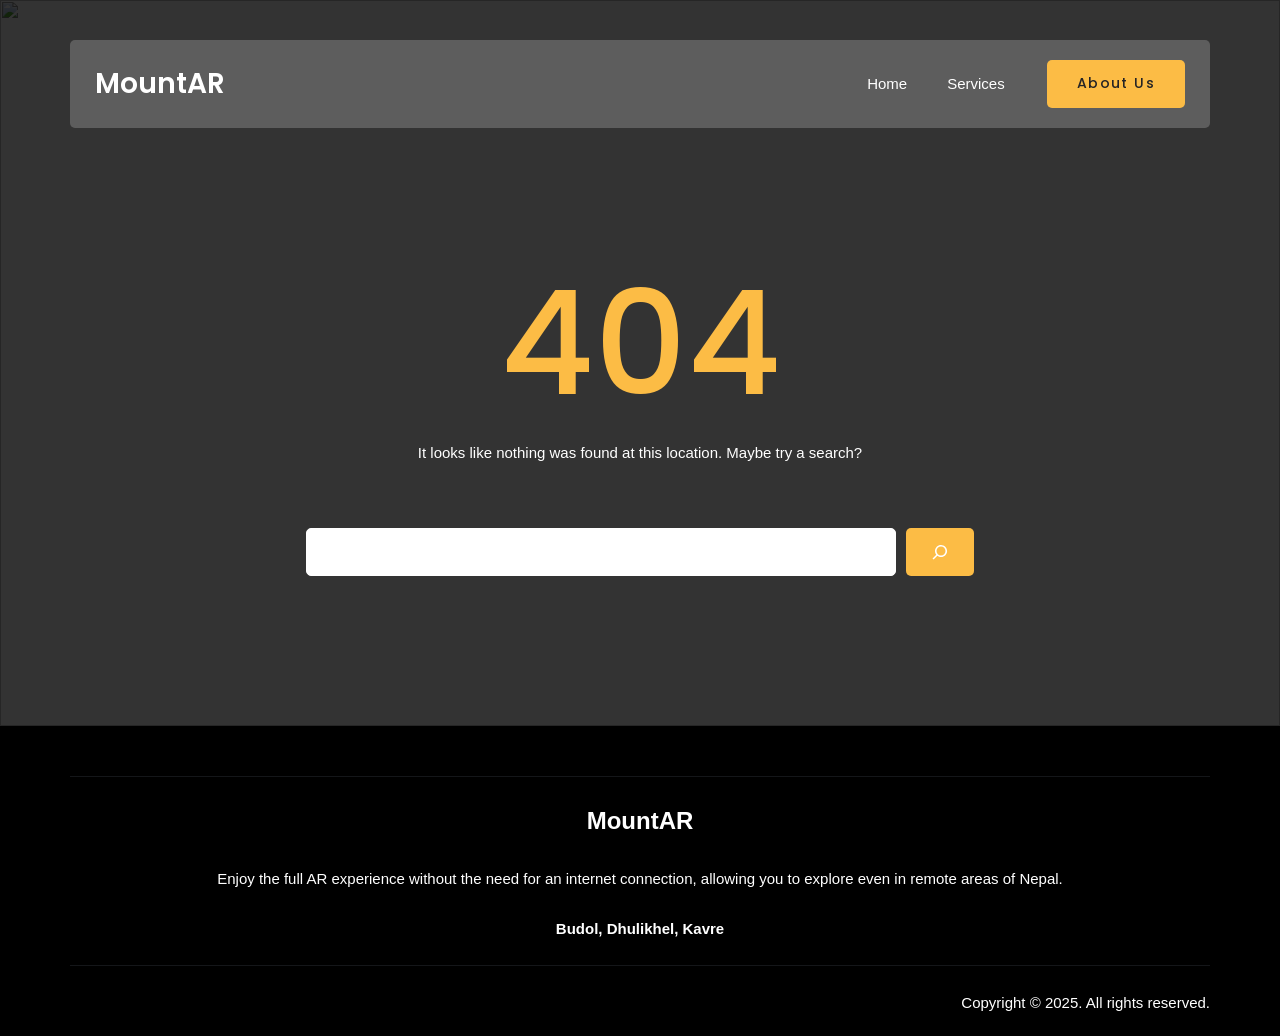
==== 404/index.html @ a360fb7e "added content" ====
<!DOCTYPE html>
<html lang="en-US">
<head>
	<meta charset="UTF-8">
	<meta name="viewport" content="width=device-width, initial-scale=1">
<meta name="robots" content="max-image-preview:large">
	<style>img:is([sizes="auto" i], [sizes^="auto," i]) { contain-intrinsic-size: 3000px 1500px }</style>
	<title>Page not found &#8211; MountAR</title>
<link rel="alternate" type="application/rss+xml" title="MountAR &raquo; Feed" href="/feed/">
<link rel="alternate" type="application/rss+xml" title="MountAR &raquo; Comments Feed" href="/comments/feed/">
<script>
window._wpemojiSettings = {"baseUrl":"https:\/\/s.w.org\/images\/core\/emoji\/15.0.3\/72x72\/","ext":".png","svgUrl":"https:\/\/s.w.org\/images\/core\/emoji\/15.0.3\/svg\/","svgExt":".svg","source":{"concatemoji":"\/wp-includes\/js\/wp-emoji-release.min.js?ver=6.7.1"}};
/*! This file is auto-generated */
!function(i,n){var o,s,e;function c(e){try{var t={supportTests:e,timestamp:(new Date).valueOf()};sessionStorage.setItem(o,JSON.stringify(t))}catch(e){}}function p(e,t,n){e.clearRect(0,0,e.canvas.width,e.canvas.height),e.fillText(t,0,0);var t=new Uint32Array(e.getImageData(0,0,e.canvas.width,e.canvas.height).data),r=(e.clearRect(0,0,e.canvas.width,e.canvas.height),e.fillText(n,0,0),new Uint32Array(e.getImageData(0,0,e.canvas.width,e.canvas.height).data));return t.every(function(e,t){return e===r[t]})}function u(e,t,n){switch(t){case"flag":return n(e,"🏳️‍⚧️","🏳️​⚧️")?!1:!n(e,"🇺🇳","🇺​🇳")&&!n(e,"🏴󠁧󠁢󠁥󠁮󠁧󠁿","🏴​󠁧​󠁢​󠁥​󠁮​󠁧​󠁿");case"emoji":return!n(e,"🐦‍⬛","🐦​⬛")}return!1}function f(e,t,n){var r="undefined"!=typeof WorkerGlobalScope&&self instanceof WorkerGlobalScope?new OffscreenCanvas(300,150):i.createElement("canvas"),a=r.getContext("2d",{willReadFrequently:!0}),o=(a.textBaseline="top",a.font="600 32px Arial",{});return e.forEach(function(e){o[e]=t(a,e,n)}),o}function t(e){var t=i.createElement("script");t.src=e,t.defer=!0,i.head.appendChild(t)}"undefined"!=typeof Promise&&(o="wpEmojiSettingsSupports",s=["flag","emoji"],n.supports={everything:!0,everythingExceptFlag:!0},e=new Promise(function(e){i.addEventListener("DOMContentLoaded",e,{once:!0})}),new Promise(function(t){var n=function(){try{var e=JSON.parse(sessionStorage.getItem(o));if("object"==typeof e&&"number"==typeof e.timestamp&&(new Date).valueOf()<e.timestamp+604800&&"object"==typeof e.supportTests)return e.supportTests}catch(e){}return null}();if(!n){if("undefined"!=typeof Worker&&"undefined"!=typeof OffscreenCanvas&&"undefined"!=typeof URL&&URL.createObjectURL&&"undefined"!=typeof Blob)try{var e="postMessage("+f.toString()+"("+[JSON.stringify(s),u.toString(),p.toString()].join(",")+"));",r=new Blob([e],{type:"text/javascript"}),a=new Worker(URL.createObjectURL(r),{name:"wpTestEmojiSupports"});return void(a.onmessage=function(e){c(n=e.data),a.terminate(),t(n)})}catch(e){}c(n=f(s,u,p))}t(n)}).then(function(e){for(var t in e)n.supports[t]=e[t],n.supports.everything=n.supports.everything&&n.supports[t],"flag"!==t&&(n.supports.everythingExceptFlag=n.supports.everythingExceptFlag&&n.supports[t]);n.supports.everythingExceptFlag=n.supports.everythingExceptFlag&&!n.supports.flag,n.DOMReady=!1,n.readyCallback=function(){n.DOMReady=!0}}).then(function(){return e}).then(function(){var e;n.supports.everything||(n.readyCallback(),(e=n.source||{}).concatemoji?t(e.concatemoji):e.wpemoji&&e.twemoji&&(t(e.twemoji),t(e.wpemoji)))}))}((window,document),window._wpemojiSettings);
</script>
<style id="wp-block-group-inline-css">.wp-block-group{box-sizing:border-box}:where(.wp-block-group.wp-block-group-is-layout-constrained){position:relative}</style>
<style id="wp-block-group-theme-inline-css">:where(.wp-block-group.has-background){padding:1.25em 2.375em}</style>
<style id="wp-block-site-title-inline-css">.wp-block-site-title{box-sizing:border-box}.wp-block-site-title :where(a){color:inherit;font-family:inherit;font-size:inherit;font-style:inherit;font-weight:inherit;letter-spacing:inherit;line-height:inherit;text-decoration:inherit}</style>
<style id="wp-block-navigation-link-inline-css">.wp-block-navigation .wp-block-navigation-item__label{overflow-wrap:break-word}.wp-block-navigation .wp-block-navigation-item__description{display:none}.link-ui-tools{border-top:1px solid #f0f0f0;padding:8px}.link-ui-block-inserter{padding-top:8px}.link-ui-block-inserter__back{margin-left:8px;text-transform:uppercase}</style>
<link rel="stylesheet" id="wp-block-navigation-css" href="/wp-includes/blocks/navigation/style.min.css?ver=6.7.1" media="all">
<style id="wp-block-button-inline-css">.wp-block-button__link{box-sizing:border-box;cursor:pointer;display:inline-block;text-align:center;word-break:break-word}.wp-block-button__link.aligncenter{text-align:center}.wp-block-button__link.alignright{text-align:right}:where(.wp-block-button__link){border-radius:9999px;box-shadow:none;padding:calc(.667em + 2px) calc(1.333em + 2px);text-decoration:none}.wp-block-button[style*=text-decoration] .wp-block-button__link{text-decoration:inherit}.wp-block-buttons>.wp-block-button.has-custom-width{max-width:none}.wp-block-buttons>.wp-block-button.has-custom-width .wp-block-button__link{width:100%}.wp-block-buttons>.wp-block-button.has-custom-font-size .wp-block-button__link{font-size:inherit}.wp-block-buttons>.wp-block-button.wp-block-button__width-25{width:calc(25% - var(--wp--style--block-gap, .5em)*.75)}.wp-block-buttons>.wp-block-button.wp-block-button__width-50{width:calc(50% - var(--wp--style--block-gap, .5em)*.5)}.wp-block-buttons>.wp-block-button.wp-block-button__width-75{width:calc(75% - var(--wp--style--block-gap, .5em)*.25)}.wp-block-buttons>.wp-block-button.wp-block-button__width-100{flex-basis:100%;width:100%}.wp-block-buttons.is-vertical>.wp-block-button.wp-block-button__width-25{width:25%}.wp-block-buttons.is-vertical>.wp-block-button.wp-block-button__width-50{width:50%}.wp-block-buttons.is-vertical>.wp-block-button.wp-block-button__width-75{width:75%}.wp-block-button.is-style-squared,.wp-block-button__link.wp-block-button.is-style-squared{border-radius:0}.wp-block-button.no-border-radius,.wp-block-button__link.no-border-radius{border-radius:0!important}:root :where(.wp-block-button .wp-block-button__link.is-style-outline),:root :where(.wp-block-button.is-style-outline>.wp-block-button__link){border:2px solid;padding:.667em 1.333em}:root :where(.wp-block-button .wp-block-button__link.is-style-outline:not(.has-text-color)),:root :where(.wp-block-button.is-style-outline>.wp-block-button__link:not(.has-text-color)){color:currentColor}:root :where(.wp-block-button .wp-block-button__link.is-style-outline:not(.has-background)),:root :where(.wp-block-button.is-style-outline>.wp-block-button__link:not(.has-background)){background-color:initial;background-image:none}</style>
<style id="wp-block-buttons-inline-css">.wp-block-buttons.is-vertical{flex-direction:column}.wp-block-buttons.is-vertical>.wp-block-button:last-child{margin-bottom:0}.wp-block-buttons>.wp-block-button{display:inline-block;margin:0}.wp-block-buttons.is-content-justification-left{justify-content:flex-start}.wp-block-buttons.is-content-justification-left.is-vertical{align-items:flex-start}.wp-block-buttons.is-content-justification-center{justify-content:center}.wp-block-buttons.is-content-justification-center.is-vertical{align-items:center}.wp-block-buttons.is-content-justification-right{justify-content:flex-end}.wp-block-buttons.is-content-justification-right.is-vertical{align-items:flex-end}.wp-block-buttons.is-content-justification-space-between{justify-content:space-between}.wp-block-buttons.aligncenter{text-align:center}.wp-block-buttons:not(.is-content-justification-space-between,.is-content-justification-right,.is-content-justification-left,.is-content-justification-center) .wp-block-button.aligncenter{margin-left:auto;margin-right:auto;width:100%}.wp-block-buttons[style*=text-decoration] .wp-block-button,.wp-block-buttons[style*=text-decoration] .wp-block-button__link{text-decoration:inherit}.wp-block-buttons.has-custom-font-size .wp-block-button__link{font-size:inherit}.wp-block-button.aligncenter{text-align:center}</style>
<style id="wp-block-columns-inline-css">.wp-block-columns{align-items:normal!important;box-sizing:border-box;display:flex;flex-wrap:wrap!important}@media (min-width:782px){.wp-block-columns{flex-wrap:nowrap!important}}.wp-block-columns.are-vertically-aligned-top{align-items:flex-start}.wp-block-columns.are-vertically-aligned-center{align-items:center}.wp-block-columns.are-vertically-aligned-bottom{align-items:flex-end}@media (max-width:781px){.wp-block-columns:not(.is-not-stacked-on-mobile)>.wp-block-column{flex-basis:100%!important}}@media (min-width:782px){.wp-block-columns:not(.is-not-stacked-on-mobile)>.wp-block-column{flex-basis:0;flex-grow:1}.wp-block-columns:not(.is-not-stacked-on-mobile)>.wp-block-column[style*=flex-basis]{flex-grow:0}}.wp-block-columns.is-not-stacked-on-mobile{flex-wrap:nowrap!important}.wp-block-columns.is-not-stacked-on-mobile>.wp-block-column{flex-basis:0;flex-grow:1}.wp-block-columns.is-not-stacked-on-mobile>.wp-block-column[style*=flex-basis]{flex-grow:0}:where(.wp-block-columns){margin-bottom:1.75em}:where(.wp-block-columns.has-background){padding:1.25em 2.375em}.wp-block-column{flex-grow:1;min-width:0;overflow-wrap:break-word;word-break:break-word}.wp-block-column.is-vertically-aligned-top{align-self:flex-start}.wp-block-column.is-vertically-aligned-center{align-self:center}.wp-block-column.is-vertically-aligned-bottom{align-self:flex-end}.wp-block-column.is-vertically-aligned-stretch{align-self:stretch}.wp-block-column.is-vertically-aligned-bottom,.wp-block-column.is-vertically-aligned-center,.wp-block-column.is-vertically-aligned-top{width:100%}</style>
<style id="wp-block-template-part-theme-inline-css">:root :where(.wp-block-template-part.has-background){margin-bottom:0;margin-top:0;padding:1.25em 2.375em}</style>
<style id="wp-block-heading-inline-css">h1.has-background,h2.has-background,h3.has-background,h4.has-background,h5.has-background,h6.has-background{padding:1.25em 2.375em}h1.has-text-align-left[style*=writing-mode]:where([style*=vertical-lr]),h1.has-text-align-right[style*=writing-mode]:where([style*=vertical-rl]),h2.has-text-align-left[style*=writing-mode]:where([style*=vertical-lr]),h2.has-text-align-right[style*=writing-mode]:where([style*=vertical-rl]),h3.has-text-align-left[style*=writing-mode]:where([style*=vertical-lr]),h3.has-text-align-right[style*=writing-mode]:where([style*=vertical-rl]),h4.has-text-align-left[style*=writing-mode]:where([style*=vertical-lr]),h4.has-text-align-right[style*=writing-mode]:where([style*=vertical-rl]),h5.has-text-align-left[style*=writing-mode]:where([style*=vertical-lr]),h5.has-text-align-right[style*=writing-mode]:where([style*=vertical-rl]),h6.has-text-align-left[style*=writing-mode]:where([style*=vertical-lr]),h6.has-text-align-right[style*=writing-mode]:where([style*=vertical-rl]){rotate:180deg}</style>
<style id="wp-block-paragraph-inline-css">.is-small-text{font-size:.875em}.is-regular-text{font-size:1em}.is-large-text{font-size:2.25em}.is-larger-text{font-size:3em}.has-drop-cap:not(:focus):first-letter{float:left;font-size:8.4em;font-style:normal;font-weight:100;line-height:.68;margin:.05em .1em 0 0;text-transform:uppercase}body.rtl .has-drop-cap:not(:focus):first-letter{float:none;margin-left:.1em}p.has-drop-cap.has-background{overflow:hidden}:root :where(p.has-background){padding:1.25em 2.375em}:where(p.has-text-color:not(.has-link-color)) a{color:inherit}p.has-text-align-left[style*="writing-mode:vertical-lr"],p.has-text-align-right[style*="writing-mode:vertical-rl"]{rotate:180deg}</style>
<style id="wp-block-spacer-inline-css">.wp-block-spacer{clear:both}</style>
<style id="wp-block-search-inline-css">.wp-block-search__button{margin-left:10px;word-break:normal}.wp-block-search__button.has-icon{line-height:0}.wp-block-search__button svg{height:1.25em;min-height:24px;min-width:24px;width:1.25em;fill:currentColor;vertical-align:text-bottom}:where(.wp-block-search__button){border:1px solid #ccc;padding:6px 10px}.wp-block-search__inside-wrapper{display:flex;flex:auto;flex-wrap:nowrap;max-width:100%}.wp-block-search__label{width:100%}.wp-block-search__input{appearance:none;border:1px solid #949494;flex-grow:1;margin-left:0;margin-right:0;min-width:3rem;padding:8px;text-decoration:unset!important}.wp-block-search.wp-block-search__button-only .wp-block-search__button{flex-shrink:0;margin-left:0;max-width:100%}.wp-block-search.wp-block-search__button-only .wp-block-search__button[aria-expanded=true]{max-width:calc(100% - 100px)}.wp-block-search.wp-block-search__button-only .wp-block-search__inside-wrapper{min-width:0!important;transition-property:width}.wp-block-search.wp-block-search__button-only .wp-block-search__input{flex-basis:100%;transition-duration:.3s}.wp-block-search.wp-block-search__button-only.wp-block-search__searchfield-hidden,.wp-block-search.wp-block-search__button-only.wp-block-search__searchfield-hidden .wp-block-search__inside-wrapper{overflow:hidden}.wp-block-search.wp-block-search__button-only.wp-block-search__searchfield-hidden .wp-block-search__input{border-left-width:0!important;border-right-width:0!important;flex-basis:0;flex-grow:0;margin:0;min-width:0!important;padding-left:0!important;padding-right:0!important;width:0!important}:where(.wp-block-search__input){font-family:inherit;font-size:inherit;font-style:inherit;font-weight:inherit;letter-spacing:inherit;line-height:inherit;text-transform:inherit}:where(.wp-block-search__button-inside .wp-block-search__inside-wrapper){border:1px solid #949494;box-sizing:border-box;padding:4px}:where(.wp-block-search__button-inside .wp-block-search__inside-wrapper) .wp-block-search__input{border:none;border-radius:0;padding:0 4px}:where(.wp-block-search__button-inside .wp-block-search__inside-wrapper) .wp-block-search__input:focus{outline:none}:where(.wp-block-search__button-inside .wp-block-search__inside-wrapper) :where(.wp-block-search__button){padding:4px 8px}.wp-block-search.aligncenter .wp-block-search__inside-wrapper{margin:auto}.wp-block[data-align=right] .wp-block-search.wp-block-search__button-only .wp-block-search__inside-wrapper{float:right}</style>
<style id="wp-block-search-theme-inline-css">.wp-block-search .wp-block-search__label{font-weight:700}.wp-block-search__button{border:1px solid #ccc;padding:.375em .625em}</style>
<link rel="stylesheet" id="wp-block-cover-css" href="/wp-includes/blocks/cover/style.min.css?ver=6.7.1" media="all">
<style id="wp-block-separator-inline-css">@charset "UTF-8";.wp-block-separator{border:none;border-top:2px solid}:root :where(.wp-block-separator.is-style-dots){height:auto;line-height:1;text-align:center}:root :where(.wp-block-separator.is-style-dots):before{color:currentColor;content:"···";font-family:serif;font-size:1.5em;letter-spacing:2em;padding-left:2em}.wp-block-separator.is-style-dots{background:none!important;border:none!important}</style>
<style id="wp-block-separator-theme-inline-css">.wp-block-separator.has-css-opacity{opacity:.4}.wp-block-separator{border:none;border-bottom:2px solid;margin-left:auto;margin-right:auto}.wp-block-separator.has-alpha-channel-opacity{opacity:1}.wp-block-separator:not(.is-style-wide):not(.is-style-dots){width:100px}.wp-block-separator.has-background:not(.is-style-dots){border-bottom:none;height:1px}.wp-block-separator.has-background:not(.is-style-wide):not(.is-style-dots){height:2px}</style>
<style id="wp-emoji-styles-inline-css">img.wp-smiley, img.emoji {
		display: inline !important;
		border: none !important;
		box-shadow: none !important;
		height: 1em !important;
		width: 1em !important;
		margin: 0 0.07em !important;
		vertical-align: -0.1em !important;
		background: none !important;
		padding: 0 !important;
	}</style>
<style id="wp-block-library-inline-css">:root{--wp-admin-theme-color:#007cba;--wp-admin-theme-color--rgb:0,124,186;--wp-admin-theme-color-darker-10:#006ba1;--wp-admin-theme-color-darker-10--rgb:0,107,161;--wp-admin-theme-color-darker-20:#005a87;--wp-admin-theme-color-darker-20--rgb:0,90,135;--wp-admin-border-width-focus:2px;--wp-block-synced-color:#7a00df;--wp-block-synced-color--rgb:122,0,223;--wp-bound-block-color:var(--wp-block-synced-color)}@media (min-resolution:192dpi){:root{--wp-admin-border-width-focus:1.5px}}.wp-element-button{cursor:pointer}:root{--wp--preset--font-size--normal:16px;--wp--preset--font-size--huge:42px}:root .has-very-light-gray-background-color{background-color:#eee}:root .has-very-dark-gray-background-color{background-color:#313131}:root .has-very-light-gray-color{color:#eee}:root .has-very-dark-gray-color{color:#313131}:root .has-vivid-green-cyan-to-vivid-cyan-blue-gradient-background{background:linear-gradient(135deg,#00d084,#0693e3)}:root .has-purple-crush-gradient-background{background:linear-gradient(135deg,#34e2e4,#4721fb 50%,#ab1dfe)}:root .has-hazy-dawn-gradient-background{background:linear-gradient(135deg,#faaca8,#dad0ec)}:root .has-subdued-olive-gradient-background{background:linear-gradient(135deg,#fafae1,#67a671)}:root .has-atomic-cream-gradient-background{background:linear-gradient(135deg,#fdd79a,#004a59)}:root .has-nightshade-gradient-background{background:linear-gradient(135deg,#330968,#31cdcf)}:root .has-midnight-gradient-background{background:linear-gradient(135deg,#020381,#2874fc)}.has-regular-font-size{font-size:1em}.has-larger-font-size{font-size:2.625em}.has-normal-font-size{font-size:var(--wp--preset--font-size--normal)}.has-huge-font-size{font-size:var(--wp--preset--font-size--huge)}.has-text-align-center{text-align:center}.has-text-align-left{text-align:left}.has-text-align-right{text-align:right}#end-resizable-editor-section{display:none}.aligncenter{clear:both}.items-justified-left{justify-content:flex-start}.items-justified-center{justify-content:center}.items-justified-right{justify-content:flex-end}.items-justified-space-between{justify-content:space-between}.screen-reader-text{border:0;clip:rect(1px,1px,1px,1px);clip-path:inset(50%);height:1px;margin:-1px;overflow:hidden;padding:0;position:absolute;width:1px;word-wrap:normal!important}.screen-reader-text:focus{background-color:#ddd;clip:auto!important;clip-path:none;color:#444;display:block;font-size:1em;height:auto;left:5px;line-height:normal;padding:15px 23px 14px;text-decoration:none;top:5px;width:auto;z-index:100000}html :where(.has-border-color){border-style:solid}html :where([style*=border-top-color]){border-top-style:solid}html :where([style*=border-right-color]){border-right-style:solid}html :where([style*=border-bottom-color]){border-bottom-style:solid}html :where([style*=border-left-color]){border-left-style:solid}html :where([style*=border-width]){border-style:solid}html :where([style*=border-top-width]){border-top-style:solid}html :where([style*=border-right-width]){border-right-style:solid}html :where([style*=border-bottom-width]){border-bottom-style:solid}html :where([style*=border-left-width]){border-left-style:solid}html :where(img[class*=wp-image-]){height:auto;max-width:100%}:where(figure){margin:0 0 1em}html :where(.is-position-sticky){--wp-admin--admin-bar--position-offset:var(--wp-admin--admin-bar--height,0px)}@media screen and (max-width:600px){html :where(.is-position-sticky){--wp-admin--admin-bar--position-offset:0px}}</style>
<style id="global-styles-inline-css">:root{--wp--preset--aspect-ratio--square: 1;--wp--preset--aspect-ratio--4-3: 4/3;--wp--preset--aspect-ratio--3-4: 3/4;--wp--preset--aspect-ratio--3-2: 3/2;--wp--preset--aspect-ratio--2-3: 2/3;--wp--preset--aspect-ratio--16-9: 16/9;--wp--preset--aspect-ratio--9-16: 9/16;--wp--preset--color--black: #000000;--wp--preset--color--cyan-bluish-gray: #abb8c3;--wp--preset--color--white: #ffffff;--wp--preset--color--pale-pink: #f78da7;--wp--preset--color--vivid-red: #cf2e2e;--wp--preset--color--luminous-vivid-orange: #ff6900;--wp--preset--color--luminous-vivid-amber: #fcb900;--wp--preset--color--light-green-cyan: #7bdcb5;--wp--preset--color--vivid-green-cyan: #00d084;--wp--preset--color--pale-cyan-blue: #8ed1fc;--wp--preset--color--vivid-cyan-blue: #0693e3;--wp--preset--color--vivid-purple: #9b51e0;--wp--preset--color--primary: #252425;--wp--preset--color--secondary: #FCBC45;--wp--preset--color--third: #FFFFFF;--wp--preset--color--forth: #7A7A7A;--wp--preset--color--fifth: #F0F0F0;--wp--preset--color--sixth: #343940;--wp--preset--gradient--vivid-cyan-blue-to-vivid-purple: linear-gradient(135deg,rgba(6,147,227,1) 0%,rgb(155,81,224) 100%);--wp--preset--gradient--light-green-cyan-to-vivid-green-cyan: linear-gradient(135deg,rgb(122,220,180) 0%,rgb(0,208,130) 100%);--wp--preset--gradient--luminous-vivid-amber-to-luminous-vivid-orange: linear-gradient(135deg,rgba(252,185,0,1) 0%,rgba(255,105,0,1) 100%);--wp--preset--gradient--luminous-vivid-orange-to-vivid-red: linear-gradient(135deg,rgba(255,105,0,1) 0%,rgb(207,46,46) 100%);--wp--preset--gradient--very-light-gray-to-cyan-bluish-gray: linear-gradient(135deg,rgb(238,238,238) 0%,rgb(169,184,195) 100%);--wp--preset--gradient--cool-to-warm-spectrum: linear-gradient(135deg,rgb(74,234,220) 0%,rgb(151,120,209) 20%,rgb(207,42,186) 40%,rgb(238,44,130) 60%,rgb(251,105,98) 80%,rgb(254,248,76) 100%);--wp--preset--gradient--blush-light-purple: linear-gradient(135deg,rgb(255,206,236) 0%,rgb(152,150,240) 100%);--wp--preset--gradient--blush-bordeaux: linear-gradient(135deg,rgb(254,205,165) 0%,rgb(254,45,45) 50%,rgb(107,0,62) 100%);--wp--preset--gradient--luminous-dusk: linear-gradient(135deg,rgb(255,203,112) 0%,rgb(199,81,192) 50%,rgb(65,88,208) 100%);--wp--preset--gradient--pale-ocean: linear-gradient(135deg,rgb(255,245,203) 0%,rgb(182,227,212) 50%,rgb(51,167,181) 100%);--wp--preset--gradient--electric-grass: linear-gradient(135deg,rgb(202,248,128) 0%,rgb(113,206,126) 100%);--wp--preset--gradient--midnight: linear-gradient(135deg,rgb(2,3,129) 0%,rgb(40,116,252) 100%);--wp--preset--gradient--quinary-to-septenary: linear-gradient(160deg, var(--wp--preset--color--quinary), var(--wp--preset--color--septenary));--wp--preset--font-size--small: 18px;--wp--preset--font-size--medium: 20px;--wp--preset--font-size--large: 24px;--wp--preset--font-size--x-large: 42px;--wp--preset--font-size--tiny: 16px;--wp--preset--font-size--normal: 20px;--wp--preset--font-size--extra-large: 40px;--wp--preset--font-size--huge: 96px;--wp--preset--font-size--gigantic: 144px;--wp--preset--font-family--primary: 'Poppins';--wp--preset--font-family--secondary: 'Heebo';--wp--preset--spacing--20: 0.44rem;--wp--preset--spacing--30: 0.67rem;--wp--preset--spacing--40: 1rem;--wp--preset--spacing--50: 1.5rem;--wp--preset--spacing--60: 2.25rem;--wp--preset--spacing--70: 3.38rem;--wp--preset--spacing--80: 5.06rem;--wp--preset--shadow--natural: 6px 6px 9px rgba(0, 0, 0, 0.2);--wp--preset--shadow--deep: 12px 12px 50px rgba(0, 0, 0, 0.4);--wp--preset--shadow--sharp: 6px 6px 0px rgba(0, 0, 0, 0.2);--wp--preset--shadow--outlined: 6px 6px 0px -3px rgba(255, 255, 255, 1), 6px 6px rgba(0, 0, 0, 1);--wp--preset--shadow--crisp: 6px 6px 0px rgba(0, 0, 0, 1);--wp--custom--headings--typography--font-family: var(--wp--preset--font-family--primary);}:root { --wp--style--global--content-size: 1140px;--wp--style--global--wide-size: 1200px; }:where(body) { margin: 0; }.wp-site-blocks > .alignleft { float: left; margin-right: 2em; }.wp-site-blocks > .alignright { float: right; margin-left: 2em; }.wp-site-blocks > .aligncenter { justify-content: center; margin-left: auto; margin-right: auto; }:where(.wp-site-blocks) > * { margin-block-start: 24px; margin-block-end: 0; }:where(.wp-site-blocks) > :first-child { margin-block-start: 0; }:where(.wp-site-blocks) > :last-child { margin-block-end: 0; }:root { --wp--style--block-gap: 24px; }:root :where(.is-layout-flow) > :first-child{margin-block-start: 0;}:root :where(.is-layout-flow) > :last-child{margin-block-end: 0;}:root :where(.is-layout-flow) > *{margin-block-start: 24px;margin-block-end: 0;}:root :where(.is-layout-constrained) > :first-child{margin-block-start: 0;}:root :where(.is-layout-constrained) > :last-child{margin-block-end: 0;}:root :where(.is-layout-constrained) > *{margin-block-start: 24px;margin-block-end: 0;}:root :where(.is-layout-flex){gap: 24px;}:root :where(.is-layout-grid){gap: 24px;}.is-layout-flow > .alignleft{float: left;margin-inline-start: 0;margin-inline-end: 2em;}.is-layout-flow > .alignright{float: right;margin-inline-start: 2em;margin-inline-end: 0;}.is-layout-flow > .aligncenter{margin-left: auto !important;margin-right: auto !important;}.is-layout-constrained > .alignleft{float: left;margin-inline-start: 0;margin-inline-end: 2em;}.is-layout-constrained > .alignright{float: right;margin-inline-start: 2em;margin-inline-end: 0;}.is-layout-constrained > .aligncenter{margin-left: auto !important;margin-right: auto !important;}.is-layout-constrained > :where(:not(.alignleft):not(.alignright):not(.alignfull)){max-width: var(--wp--style--global--content-size);margin-left: auto !important;margin-right: auto !important;}.is-layout-constrained > .alignwide{max-width: var(--wp--style--global--wide-size);}body .is-layout-flex{display: flex;}.is-layout-flex{flex-wrap: wrap;align-items: center;}.is-layout-flex > :is(*, div){margin: 0;}body .is-layout-grid{display: grid;}.is-layout-grid > :is(*, div){margin: 0;}body{background-color: #ffffff;color: #7A7A7A;padding-top: 0px;padding-right: 0px;padding-bottom: 0px;padding-left: 0px;}a:where(:not(.wp-element-button)){color: #FCBC45;text-decoration: underline;}h1{font-family: var(--wp--custom--headings--typography--font-family);}h2{font-family: var(--wp--custom--headings--typography--font-family);}h3{font-family: var(--wp--custom--headings--typography--font-family);}h4{font-family: var(--wp--custom--headings--typography--font-family);}h5{font-family: var(--wp--custom--headings--typography--font-family);}h6{font-family: var(--wp--custom--headings--typography--font-family);}:root :where(.wp-element-button, .wp-block-button__link){background-color: #32373c;border-width: 0;color: #fff;font-family: inherit;font-size: inherit;line-height: inherit;padding: calc(0.667em + 2px) calc(1.333em + 2px);text-decoration: none;}.has-black-color{color: var(--wp--preset--color--black) !important;}.has-cyan-bluish-gray-color{color: var(--wp--preset--color--cyan-bluish-gray) !important;}.has-white-color{color: var(--wp--preset--color--white) !important;}.has-pale-pink-color{color: var(--wp--preset--color--pale-pink) !important;}.has-vivid-red-color{color: var(--wp--preset--color--vivid-red) !important;}.has-luminous-vivid-orange-color{color: var(--wp--preset--color--luminous-vivid-orange) !important;}.has-luminous-vivid-amber-color{color: var(--wp--preset--color--luminous-vivid-amber) !important;}.has-light-green-cyan-color{color: var(--wp--preset--color--light-green-cyan) !important;}.has-vivid-green-cyan-color{color: var(--wp--preset--color--vivid-green-cyan) !important;}.has-pale-cyan-blue-color{color: var(--wp--preset--color--pale-cyan-blue) !important;}.has-vivid-cyan-blue-color{color: var(--wp--preset--color--vivid-cyan-blue) !important;}.has-vivid-purple-color{color: var(--wp--preset--color--vivid-purple) !important;}.has-primary-color{color: var(--wp--preset--color--primary) !important;}.has-secondary-color{color: var(--wp--preset--color--secondary) !important;}.has-third-color{color: var(--wp--preset--color--third) !important;}.has-forth-color{color: var(--wp--preset--color--forth) !important;}.has-fifth-color{color: var(--wp--preset--color--fifth) !important;}.has-sixth-color{color: var(--wp--preset--color--sixth) !important;}.has-black-background-color{background-color: var(--wp--preset--color--black) !important;}.has-cyan-bluish-gray-background-color{background-color: var(--wp--preset--color--cyan-bluish-gray) !important;}.has-white-background-color{background-color: var(--wp--preset--color--white) !important;}.has-pale-pink-background-color{background-color: var(--wp--preset--color--pale-pink) !important;}.has-vivid-red-background-color{background-color: var(--wp--preset--color--vivid-red) !important;}.has-luminous-vivid-orange-background-color{background-color: var(--wp--preset--color--luminous-vivid-orange) !important;}.has-luminous-vivid-amber-background-color{background-color: var(--wp--preset--color--luminous-vivid-amber) !important;}.has-light-green-cyan-background-color{background-color: var(--wp--preset--color--light-green-cyan) !important;}.has-vivid-green-cyan-background-color{background-color: var(--wp--preset--color--vivid-green-cyan) !important;}.has-pale-cyan-blue-background-color{background-color: var(--wp--preset--color--pale-cyan-blue) !important;}.has-vivid-cyan-blue-background-color{background-color: var(--wp--preset--color--vivid-cyan-blue) !important;}.has-vivid-purple-background-color{background-color: var(--wp--preset--color--vivid-purple) !important;}.has-primary-background-color{background-color: var(--wp--preset--color--primary) !important;}.has-secondary-background-color{background-color: var(--wp--preset--color--secondary) !important;}.has-third-background-color{background-color: var(--wp--preset--color--third) !important;}.has-forth-background-color{background-color: var(--wp--preset--color--forth) !important;}.has-fifth-background-color{background-color: var(--wp--preset--color--fifth) !important;}.has-sixth-background-color{background-color: var(--wp--preset--color--sixth) !important;}.has-black-border-color{border-color: var(--wp--preset--color--black) !important;}.has-cyan-bluish-gray-border-color{border-color: var(--wp--preset--color--cyan-bluish-gray) !important;}.has-white-border-color{border-color: var(--wp--preset--color--white) !important;}.has-pale-pink-border-color{border-color: var(--wp--preset--color--pale-pink) !important;}.has-vivid-red-border-color{border-color: var(--wp--preset--color--vivid-red) !important;}.has-luminous-vivid-orange-border-color{border-color: var(--wp--preset--color--luminous-vivid-orange) !important;}.has-luminous-vivid-amber-border-color{border-color: var(--wp--preset--color--luminous-vivid-amber) !important;}.has-light-green-cyan-border-color{border-color: var(--wp--preset--color--light-green-cyan) !important;}.has-vivid-green-cyan-border-color{border-color: var(--wp--preset--color--vivid-green-cyan) !important;}.has-pale-cyan-blue-border-color{border-color: var(--wp--preset--color--pale-cyan-blue) !important;}.has-vivid-cyan-blue-border-color{border-color: var(--wp--preset--color--vivid-cyan-blue) !important;}.has-vivid-purple-border-color{border-color: var(--wp--preset--color--vivid-purple) !important;}.has-primary-border-color{border-color: var(--wp--preset--color--primary) !important;}.has-secondary-border-color{border-color: var(--wp--preset--color--secondary) !important;}.has-third-border-color{border-color: var(--wp--preset--color--third) !important;}.has-forth-border-color{border-color: var(--wp--preset--color--forth) !important;}.has-fifth-border-color{border-color: var(--wp--preset--color--fifth) !important;}.has-sixth-border-color{border-color: var(--wp--preset--color--sixth) !important;}.has-vivid-cyan-blue-to-vivid-purple-gradient-background{background: var(--wp--preset--gradient--vivid-cyan-blue-to-vivid-purple) !important;}.has-light-green-cyan-to-vivid-green-cyan-gradient-background{background: var(--wp--preset--gradient--light-green-cyan-to-vivid-green-cyan) !important;}.has-luminous-vivid-amber-to-luminous-vivid-orange-gradient-background{background: var(--wp--preset--gradient--luminous-vivid-amber-to-luminous-vivid-orange) !important;}.has-luminous-vivid-orange-to-vivid-red-gradient-background{background: var(--wp--preset--gradient--luminous-vivid-orange-to-vivid-red) !important;}.has-very-light-gray-to-cyan-bluish-gray-gradient-background{background: var(--wp--preset--gradient--very-light-gray-to-cyan-bluish-gray) !important;}.has-cool-to-warm-spectrum-gradient-background{background: var(--wp--preset--gradient--cool-to-warm-spectrum) !important;}.has-blush-light-purple-gradient-background{background: var(--wp--preset--gradient--blush-light-purple) !important;}.has-blush-bordeaux-gradient-background{background: var(--wp--preset--gradient--blush-bordeaux) !important;}.has-luminous-dusk-gradient-background{background: var(--wp--preset--gradient--luminous-dusk) !important;}.has-pale-ocean-gradient-background{background: var(--wp--preset--gradient--pale-ocean) !important;}.has-electric-grass-gradient-background{background: var(--wp--preset--gradient--electric-grass) !important;}.has-midnight-gradient-background{background: var(--wp--preset--gradient--midnight) !important;}.has-quinary-to-septenary-gradient-background{background: var(--wp--preset--gradient--quinary-to-septenary) !important;}.has-small-font-size{font-size: var(--wp--preset--font-size--small) !important;}.has-medium-font-size{font-size: var(--wp--preset--font-size--medium) !important;}.has-large-font-size{font-size: var(--wp--preset--font-size--large) !important;}.has-x-large-font-size{font-size: var(--wp--preset--font-size--x-large) !important;}.has-tiny-font-size{font-size: var(--wp--preset--font-size--tiny) !important;}.has-normal-font-size{font-size: var(--wp--preset--font-size--normal) !important;}.has-extra-large-font-size{font-size: var(--wp--preset--font-size--extra-large) !important;}.has-huge-font-size{font-size: var(--wp--preset--font-size--huge) !important;}.has-gigantic-font-size{font-size: var(--wp--preset--font-size--gigantic) !important;}.has-primary-font-family{font-family: var(--wp--preset--font-family--primary) !important;}.has-secondary-font-family{font-family: var(--wp--preset--font-family--secondary) !important;}</style>
<style id="core-block-supports-inline-css">.wp-container-core-group-is-layout-1 > :where(:not(.alignleft):not(.alignright):not(.alignfull)){max-width:1140px;margin-left:auto !important;margin-right:auto !important;}.wp-container-core-group-is-layout-1 > .alignwide{max-width:1140px;}.wp-container-core-group-is-layout-1 .alignfull{max-width:none;}.wp-container-core-navigation-is-layout-1{gap:40px;justify-content:flex-end;}.wp-container-core-buttons-is-layout-1{justify-content:flex-end;}.wp-container-core-columns-is-layout-1{flex-wrap:nowrap;}.wp-container-core-group-is-layout-2 > :where(:not(.alignleft):not(.alignright):not(.alignfull)){max-width:1140px;margin-left:auto !important;margin-right:auto !important;}.wp-container-core-group-is-layout-2 > .alignwide{max-width:1140px;}.wp-container-core-group-is-layout-2 .alignfull{max-width:none;}.wp-container-core-columns-is-layout-2{flex-wrap:nowrap;}.wp-container-core-group-is-layout-3 > :where(:not(.alignleft):not(.alignright):not(.alignfull)){max-width:890px;margin-left:auto !important;margin-right:auto !important;}.wp-container-core-group-is-layout-3 > .alignwide{max-width:890px;}.wp-container-core-group-is-layout-3 .alignfull{max-width:none;}.wp-elements-0c39e6809bc3bf9a19b702dbe16bcd4a a:where(:not(.wp-element-button)){color:var(--wp--preset--color--third);}.wp-elements-a12d8e1bd612000d2f2bdb00f1942a3e a:where(:not(.wp-element-button)){color:var(--wp--preset--color--third);}.wp-elements-a9792ce92b51ce98382b22eb74e39cc1 a:where(:not(.wp-element-button)){color:var(--wp--preset--color--third);}.wp-elements-8da42bfae4a18abffb011b9d4d6dc398 a:where(:not(.wp-element-button)){color:var(--wp--preset--color--exjbq-m);}.wp-elements-d1571d2807167758cccf21a38fe8b79a a:where(:not(.wp-element-button)){color:var(--wp--preset--color--lp-2-w-hl);}.wp-container-core-columns-is-layout-3{flex-wrap:nowrap;}.wp-container-core-group-is-layout-5 > :where(:not(.alignleft):not(.alignright):not(.alignfull)){max-width:1140px;margin-left:auto !important;margin-right:auto !important;}.wp-container-core-group-is-layout-5 > .alignwide{max-width:1140px;}.wp-container-core-group-is-layout-5 .alignfull{max-width:none;}</style>
<style id="wp-block-template-skip-link-inline-css">.skip-link.screen-reader-text {
			border: 0;
			clip: rect(1px,1px,1px,1px);
			clip-path: inset(50%);
			height: 1px;
			margin: -1px;
			overflow: hidden;
			padding: 0;
			position: absolute !important;
			width: 1px;
			word-wrap: normal !important;
		}

		.skip-link.screen-reader-text:focus {
			background-color: #eee;
			clip: auto !important;
			clip-path: none;
			color: #444;
			display: block;
			font-size: 1em;
			height: auto;
			left: 5px;
			line-height: normal;
			padding: 15px 23px 14px;
			text-decoration: none;
			top: 5px;
			width: auto;
			z-index: 100000;
		}</style>
<link rel="stylesheet" id="accountra-style-css" href="/wp-content/themes/accountra/style.css?ver=1.0.6" media="all">
<style id="accountra-style-inline-css">@import url(/wp-content/fonts/09df1ff685b75510d4a990500830d345.css);</style>
<link rel="stylesheet" id="accountra-core-add-css" href="/wp-content/themes/accountra//assets/css/core-add.css?ver=1.0.6" media="all">
<link rel="stylesheet" id="accountra-animate-css" href="/wp-content/themes/accountra//assets/css/animation.css?ver=1.0.6" media="all">
<link rel="https://api.w.org/" href="/wp-json/">
<link rel="EditURI" type="application/rsd+xml" title="RSD" href="/xmlrpc.php?rsd">
<meta name="generator" content="WordPress 6.7.1">
<script type="importmap" id="wp-importmap">{"imports":{"@wordpress\/interactivity":"\/wp-includes\/js\/dist\/script-modules\/interactivity\/index.min.js?ver=06b8f695ef48ab2d9277"}}</script>
<script type="module" src="/wp-includes/js/dist/script-modules/block-library/navigation/view.min.js?ver=8ff192874fc8910a284c" id="@wordpress/block-library/navigation/view-js-module"></script>
<link rel="modulepreload" href="/wp-includes/js/dist/script-modules/interactivity/index.min.js?ver=06b8f695ef48ab2d9277" id="@wordpress/interactivity-js-modulepreload">
<link rel="icon" href="/wp-content/uploads/2025/01/125767-1-150x150.png" sizes="32x32">
<link rel="icon" href="/wp-content/uploads/2025/01/125767-1-300x300.png" sizes="192x192">
<link rel="apple-touch-icon" href="/wp-content/uploads/2025/01/125767-1-300x300.png">
<meta name="msapplication-TileImage" content="/wp-content/uploads/2025/01/125767-1-300x300.png">
</head>

<body class="error404 wp-embed-responsive">

<div class="wp-site-blocks">
			<div class="wp-block-group is-layout-flow wp-block-group-is-layout-flow">
			<div class="wp-block-cover" style="padding-bottom:150px;min-height:449px;aspect-ratio:unset;">
<span aria-hidden="true" class="wp-block-cover__background has-black-background-color has-background-dim-80 has-background-dim"></span><img class="wp-block-cover__image-background wp-image-93" alt="" src="/wp-content/themes/accountra/assets/img/work-architecture-sky-roof-building-city-1037258-pxhere.com.webp" style="object-position:49% 51%" data-object-fit="cover" data-object-position="49% 51%"><div class="wp-block-cover__inner-container is-layout-flow wp-block-cover-is-layout-flow">
<header class="wp-block-template-part">
<div class="wp-block-group is-layout-constrained wp-container-core-group-is-layout-1 wp-block-group-is-layout-constrained" style="padding-top:10px;padding-bottom:15px"></div>



<div class="wp-block-group is-layout-constrained wp-container-core-group-is-layout-2 wp-block-group-is-layout-constrained">
<div class="wp-block-columns has-background is-layout-flex wp-container-core-columns-is-layout-1 wp-block-columns-is-layout-flex" style="border-radius:5px;background-color:#9494946e;padding-top:20px;padding-right:25px;padding-bottom:20px;padding-left:25px">
<div class="wp-block-column is-vertically-aligned-center is-layout-flow wp-block-column-is-layout-flow" style="flex-basis:20%"><h1 style="font-size:28px;" class="wp-block-site-title"><a href="/" target="_self" rel="home">MountAR</a></h1></div>



<div class="wp-block-column is-vertically-aligned-center is-layout-flow wp-block-column-is-layout-flow" style="flex-basis:65%"><nav class="is-responsive items-justified-right wp-block-navigation is-horizontal is-content-justification-right is-layout-flex wp-container-core-navigation-is-layout-1 wp-block-navigation-is-layout-flex" aria-label="Header navigation" data-wp-interactive="core/navigation" data-wp-context='{"overlayOpenedBy":{"click":false,"hover":false,"focus":false},"type":"overlay","roleAttribute":"","ariaLabel":"Menu"}'><button aria-haspopup="dialog" aria-label="Open menu" class="wp-block-navigation__responsive-container-open " data-wp-on-async--click="actions.openMenuOnClick" data-wp-on--keydown="actions.handleMenuKeydown"><svg width="24" height="24" xmlns="http://www.w3.org/2000/svg" viewbox="0 0 24 24" aria-hidden="true" focusable="false"><rect x="4" y="7.5" width="16" height="1.5"></rect><rect x="4" y="15" width="16" height="1.5"></rect></svg></button>
				<div class="wp-block-navigation__responsive-container  " id="modal-1" data-wp-class--has-modal-open="state.isMenuOpen" data-wp-class--is-menu-open="state.isMenuOpen" data-wp-watch="callbacks.initMenu" data-wp-on--keydown="actions.handleMenuKeydown" data-wp-on-async--focusout="actions.handleMenuFocusout" tabindex="-1">
					<div class="wp-block-navigation__responsive-close" tabindex="-1">
						<div class="wp-block-navigation__responsive-dialog" data-wp-bind--aria-modal="state.ariaModal" data-wp-bind--aria-label="state.ariaLabel" data-wp-bind--role="state.roleAttribute">
							<button aria-label="Close menu" class="wp-block-navigation__responsive-container-close" data-wp-on-async--click="actions.closeMenuOnClick"><svg xmlns="http://www.w3.org/2000/svg" viewbox="0 0 24 24" width="24" height="24" aria-hidden="true" focusable="false"><path d="m13.06 12 6.47-6.47-1.06-1.06L12 10.94 5.53 4.47 4.47 5.53 10.94 12l-6.47 6.47 1.06 1.06L12 13.06l6.47 6.47 1.06-1.06L13.06 12Z"></path></svg></button>
							<div class="wp-block-navigation__responsive-container-content" data-wp-watch="callbacks.focusFirstElement" id="modal-1-content">
								<ul class="wp-block-navigation__container is-responsive items-justified-right wp-block-navigation">
<li class=" wp-block-navigation-item wp-block-navigation-link"><a class="wp-block-navigation-item__content" href="#"><span class="wp-block-navigation-item__label">Home</span></a></li>
<li class=" wp-block-navigation-item wp-block-navigation-link"><a class="wp-block-navigation-item__content" href="#services"><span class="wp-block-navigation-item__label">Services</span></a></li>
</ul>
							</div>
						</div>
					</div>
				</div></nav></div>



<div class="wp-block-column is-layout-flow wp-block-column-is-layout-flow" style="flex-basis:15%">
<div class="wp-block-buttons is-content-justification-right is-layout-flex wp-container-core-buttons-is-layout-1 wp-block-buttons-is-layout-flex">
<div class="wp-block-button has-custom-font-size is-style-custombuttonfill is-style-custombuttonone has-helvetica-arial-font-family" style="font-size:14px"><a class="wp-block-button__link wp-element-button" href="#about" style="border-radius:5px;padding-top:12px;padding-right:30px;padding-bottom:12px;padding-left:30px">About Us</a></div>
</div>
</div>
</div>
</div>
</header>

			
			<main class="wp-block-group is-layout-constrained wp-container-core-group-is-layout-3 wp-block-group-is-layout-constrained" style="padding-top:120px">
			<div class="wp-block-columns is-layout-flex wp-container-core-columns-is-layout-2 wp-block-columns-is-layout-flex">
			<div class="wp-block-column is-layout-flow wp-block-column-is-layout-flow">
			<h2 class="has-text-align-center has-secondary-color has-text-color has-gigantic-font-size wp-block-heading" style="font-style:normal;font-weight:500;line-height:1;margin-bottom:0px">404</h2>
			

			
			<p class="has-text-align-center" style="font-style:normal;font-weight:300">It looks like nothing was found at this location. Maybe try a search?</p>
			

			
			<div style="height:15px" aria-hidden="true" class="wp-block-spacer"></div>
			

			<form role="search" method="get" action="/" class="wp-block-search__button-outside wp-block-search__icon-button aligncenter wp-block-search">
<label class="wp-block-search__label screen-reader-text" for="wp-block-search__input-2">Search&#8230;</label><div class="wp-block-search__inside-wrapper " style="width: 75%">
<input class="wp-block-search__input has-border-color has-third-border-color" id="wp-block-search__input-2" placeholder="" value="" type="search" name="s" required style="border-radius: 5px"><button aria-label="Search" class="wp-block-search__button has-background has-secondary-background-color has-border-color has-third-border-color has-icon wp-element-button" type="submit" style="border-radius: 5px"><svg class="search-icon" viewbox="0 0 24 24" width="24" height="24">
					<path d="M13 5c-3.3 0-6 2.7-6 6 0 1.4.5 2.7 1.3 3.7l-3.8 3.8 1.1 1.1 3.8-3.8c1 .8 2.3 1.3 3.7 1.3 3.3 0 6-2.7 6-6S16.3 5 13 5zm0 10.5c-2.5 0-4.5-2-4.5-4.5s2-4.5 4.5-4.5 4.5 2 4.5 4.5-2 4.5-4.5 4.5z"></path>
				</svg></button>
</div>
</form>
</div>
			</div>
			</main>
			</div>
</div>
			</div>
			

<footer class="wp-block-template-part">
<div class="wp-block-group has-black-background-color has-background is-layout-constrained wp-container-core-group-is-layout-5 wp-block-group-is-layout-constrained" style="padding-top:50px;padding-bottom:10px">
<hr class="wp-block-separator has-text-color has-css-opacity has-background is-style-wide" style="background-color:#343940;color:#343940">



<p class="has-text-align-center has-third-color has-text-color has-link-color has-large-font-size wp-elements-0c39e6809bc3bf9a19b702dbe16bcd4a"><strong>MountAR</strong></p>



<p class="has-text-align-center has-third-color has-text-color has-link-color wp-elements-a12d8e1bd612000d2f2bdb00f1942a3e">Enjoy the full AR experience without the need for an internet connection, allowing you to explore even in remote areas of Nepal.</p>



<p class="has-text-align-center has-third-color has-text-color has-link-color wp-elements-a9792ce92b51ce98382b22eb74e39cc1"><strong>Budol, Dhulikhel, Kavre</strong></p>



<hr class="wp-block-separator has-text-color has-css-opacity has-background is-style-wide" style="background-color:#343940;color:#343940">



<div class="wp-block-columns are-vertically-aligned-center is-layout-flex wp-container-core-columns-is-layout-3 wp-block-columns-is-layout-flex" style="padding-bottom:10px">
<div class="wp-block-column is-vertically-aligned-center is-layout-flow wp-block-column-is-layout-flow"></div>



<div class="wp-block-column is-vertically-aligned-center has-link-color wp-elements-8da42bfae4a18abffb011b9d4d6dc398 is-layout-flow wp-block-column-is-layout-flow">
<p class="has-text-align-right has-third-color has-text-color has-link-color wp-elements-d1571d2807167758cccf21a38fe8b79a" style="font-style:normal;font-weight:300">Copyright © 2025. All rights reserved.</p>
</div>
</div>
</div>
</footer>
</div>
<script id="wp-block-template-skip-link-js-after">( function() {
		var skipLinkTarget = document.querySelector( 'main' ),
			sibling,
			skipLinkTargetID,
			skipLink;

		// Early exit if a skip-link target can't be located.
		if ( ! skipLinkTarget ) {
			return;
		}

		/*
		 * Get the site wrapper.
		 * The skip-link will be injected in the beginning of it.
		 */
		sibling = document.querySelector( '.wp-site-blocks' );

		// Early exit if the root element was not found.
		if ( ! sibling ) {
			return;
		}

		// Get the skip-link target's ID, and generate one if it doesn't exist.
		skipLinkTargetID = skipLinkTarget.id;
		if ( ! skipLinkTargetID ) {
			skipLinkTargetID = 'wp--skip-link--target';
			skipLinkTarget.id = skipLinkTargetID;
		}

		// Create the skip link.
		skipLink = document.createElement( 'a' );
		skipLink.classList.add( 'skip-link', 'screen-reader-text' );
		skipLink.href = '#' + skipLinkTargetID;
		skipLink.innerHTML = 'Skip to content';

		// Inject the skip link.
		sibling.parentElement.insertBefore( skipLink, sibling );
	}() );</script>
<script src="/wp-content/themes/accountra//assets/js/index.js?ver=1.0.6" id="accountra-animate-js"></script>
</body>
</html>
---- wp-includes/blocks/navigation/style.min.css ----
.wp-block-navigation{position:relative;--navigation-layout-justification-setting:flex-start;--navigation-layout-direction:row;--navigation-layout-wrap:wrap;--navigation-layout-justify:flex-start;--navigation-layout-align:center}.wp-block-navigation ul{margin-bottom:0;margin-left:0;margin-top:0;padding-left:0}.wp-block-navigation ul,.wp-block-navigation ul li{list-style:none;padding:0}.wp-block-navigation .wp-block-navigation-item{align-items:center;background-color:inherit;display:flex;position:relative}.wp-block-navigation .wp-block-navigation-item .wp-block-navigation__submenu-container:empty{display:none}.wp-block-navigation .wp-block-navigation-item__content{display:block}.wp-block-navigation .wp-block-navigation-item__content.wp-block-navigation-item__content{color:inherit}.wp-block-navigation.has-text-decoration-underline .wp-block-navigation-item__content,.wp-block-navigation.has-text-decoration-underline .wp-block-navigation-item__content:active,.wp-block-navigation.has-text-decoration-underline .wp-block-navigation-item__content:focus{text-decoration:underline}.wp-block-navigation.has-text-decoration-line-through .wp-block-navigation-item__content,.wp-block-navigation.has-text-decoration-line-through .wp-block-navigation-item__content:active,.wp-block-navigation.has-text-decoration-line-through .wp-block-navigation-item__content:focus{text-decoration:line-through}.wp-block-navigation :where(a),.wp-block-navigation :where(a:active),.wp-block-navigation :where(a:focus){text-decoration:none}.wp-block-navigation .wp-block-navigation__submenu-icon{align-self:center;background-color:inherit;border:none;color:currentColor;display:inline-block;font-size:inherit;height:.6em;line-height:0;margin-left:.25em;padding:0;width:.6em}.wp-block-navigation .wp-block-navigation__submenu-icon svg{display:inline-block;stroke:currentColor;height:inherit;margin-top:.075em;width:inherit}.wp-block-navigation.is-vertical{--navigation-layout-direction:column;--navigation-layout-justify:initial;--navigation-layout-align:flex-start}.wp-block-navigation.no-wrap{--navigation-layout-wrap:nowrap}.wp-block-navigation.items-justified-center{--navigation-layout-justification-setting:center;--navigation-layout-justify:center}.wp-block-navigation.items-justified-center.is-vertical{--navigation-layout-align:center}.wp-block-navigation.items-justified-right{--navigation-layout-justification-setting:flex-end;--navigation-layout-justify:flex-end}.wp-block-navigation.items-justified-right.is-vertical{--navigation-layout-align:flex-end}.wp-block-navigation.items-justified-space-between{--navigation-layout-justification-setting:space-between;--navigation-layout-justify:space-between}.wp-block-navigation .has-child .wp-block-navigation__submenu-container{align-items:normal;background-color:inherit;color:inherit;display:flex;flex-direction:column;height:0;left:-1px;opacity:0;overflow:hidden;position:absolute;top:100%;transition:opacity .1s linear;visibility:hidden;width:0;z-index:2}.wp-block-navigation .has-child .wp-block-navigation__submenu-container>.wp-block-navigation-item>.wp-block-navigation-item__content{display:flex;flex-grow:1}.wp-block-navigation .has-child .wp-block-navigation__submenu-container>.wp-block-navigation-item>.wp-block-navigation-item__content .wp-block-navigation__submenu-icon{margin-left:auto;margin-right:0}.wp-block-navigation .has-child .wp-block-navigation__submenu-container .wp-block-navigation-item__content{margin:0}@media (min-width:782px){.wp-block-navigation .has-child .wp-block-navigation__submenu-container .wp-block-navigation__submenu-container{left:100%;top:-1px}.wp-block-navigation .has-child .wp-block-navigation__submenu-container .wp-block-navigation__submenu-container:before{background:#0000;content:"";display:block;height:100%;position:absolute;right:100%;width:.5em}.wp-block-navigation .has-child .wp-block-navigation__submenu-container .wp-block-navigation__submenu-icon{margin-right:.25em}.wp-block-navigation .has-child .wp-block-navigation__submenu-container .wp-block-navigation__submenu-icon svg{transform:rotate(-90deg)}}.wp-block-navigation .has-child .wp-block-navigation-submenu__toggle[aria-expanded=true]~.wp-block-navigation__submenu-container,.wp-block-navigation .has-child:not(.open-on-click):hover>.wp-block-navigation__submenu-container,.wp-block-navigation .has-child:not(.open-on-click):not(.open-on-hover-click):focus-within>.wp-block-navigation__submenu-container{height:auto;min-width:200px;opacity:1;overflow:visible;visibility:visible;width:auto}.wp-block-navigation.has-background .has-child .wp-block-navigation__submenu-container{left:0;top:100%}@media (min-width:782px){.wp-block-navigation.has-background .has-child .wp-block-navigation__submenu-container .wp-block-navigation__submenu-container{left:100%;top:0}}.wp-block-navigation-submenu{display:flex;position:relative}.wp-block-navigation-submenu .wp-block-navigation__submenu-icon svg{stroke:currentColor}button.wp-block-navigation-item__content{background-color:initial;border:none;color:currentColor;font-family:inherit;font-size:inherit;font-style:inherit;font-weight:inherit;letter-spacing:inherit;line-height:inherit;text-align:left;text-transform:inherit}.wp-block-navigation-submenu__toggle{cursor:pointer}.wp-block-navigation-item.open-on-click .wp-block-navigation-submenu__toggle{padding-left:0;padding-right:.85em}.wp-block-navigation-item.open-on-click .wp-block-navigation-submenu__toggle+.wp-block-navigation__submenu-icon{margin-left:-.6em;pointer-events:none}.wp-block-navigation-item.open-on-click button.wp-block-navigation-item__content:not(.wp-block-navigation-submenu__toggle){padding:0}.wp-block-navigation .wp-block-page-list,.wp-block-navigation__container,.wp-block-navigation__responsive-close,.wp-block-navigation__responsive-container,.wp-block-navigation__responsive-container-content,.wp-block-navigation__responsive-dialog{gap:inherit}:where(.wp-block-navigation.has-background .wp-block-navigation-item a:not(.wp-element-button)),:where(.wp-block-navigation.has-background .wp-block-navigation-submenu a:not(.wp-element-button)){padding:.5em 1em}:where(.wp-block-navigation .wp-block-navigation__submenu-container .wp-block-navigation-item a:not(.wp-element-button)),:where(.wp-block-navigation .wp-block-navigation__submenu-container .wp-block-navigation-submenu a:not(.wp-element-button)),:where(.wp-block-navigation .wp-block-navigation__submenu-container .wp-block-navigation-submenu button.wp-block-navigation-item__content),:where(.wp-block-navigation .wp-block-navigation__submenu-container .wp-block-pages-list__item button.wp-block-navigation-item__content){padding:.5em 1em}.wp-block-navigation.items-justified-right .wp-block-navigation__container .has-child .wp-block-navigation__submenu-container,.wp-block-navigation.items-justified-right .wp-block-page-list>.has-child .wp-block-navigation__submenu-container,.wp-block-navigation.items-justified-space-between .wp-block-page-list>.has-child:last-child .wp-block-navigation__submenu-container,.wp-block-navigation.items-justified-space-between>.wp-block-navigation__container>.has-child:last-child .wp-block-navigation__submenu-container{left:auto;right:0}.wp-block-navigation.items-justified-right .wp-block-navigation__container .has-child .wp-block-navigation__submenu-container .wp-block-navigation__submenu-container,.wp-block-navigation.items-justified-right .wp-block-page-list>.has-child .wp-block-navigation__submenu-container .wp-block-navigation__submenu-container,.wp-block-navigation.items-justified-space-between .wp-block-page-list>.has-child:last-child .wp-block-navigation__submenu-container .wp-block-navigation__submenu-container,.wp-block-navigation.items-justified-space-between>.wp-block-navigation__container>.has-child:last-child .wp-block-navigation__submenu-container .wp-block-navigation__submenu-container{left:-1px;right:-1px}@media (min-width:782px){.wp-block-navigation.items-justified-right .wp-block-navigation__container .has-child .wp-block-navigation__submenu-container .wp-block-navigation__submenu-container,.wp-block-navigation.items-justified-right .wp-block-page-list>.has-child .wp-block-navigation__submenu-container .wp-block-navigation__submenu-container,.wp-block-navigation.items-justified-space-between .wp-block-page-list>.has-child:last-child .wp-block-navigation__submenu-container .wp-block-navigation__submenu-container,.wp-block-navigation.items-justified-space-between>.wp-block-navigation__container>.has-child:last-child .wp-block-navigation__submenu-container .wp-block-navigation__submenu-container{left:auto;right:100%}}.wp-block-navigation:not(.has-background) .wp-block-navigation__submenu-container{background-color:#fff;border:1px solid #00000026}.wp-block-navigation.has-background .wp-block-navigation__submenu-container{background-color:inherit}.wp-block-navigation:not(.has-text-color) .wp-block-navigation__submenu-container{color:#000}.wp-block-navigation__container{align-items:var(--navigation-layout-align,initial);display:flex;flex-direction:var(--navigation-layout-direction,initial);flex-wrap:var(--navigation-layout-wrap,wrap);justify-content:var(--navigation-layout-justify,initial);list-style:none;margin:0;padding-left:0}.wp-block-navigation__container .is-responsive{display:none}.wp-block-navigation__container:only-child,.wp-block-page-list:only-child{flex-grow:1}@keyframes overlay-menu__fade-in-animation{0%{opacity:0;transform:translateY(.5em)}to{opacity:1;transform:translateY(0)}}.wp-block-navigation__responsive-container{bottom:0;display:none;left:0;position:fixed;right:0;top:0}.wp-block-navigation__responsive-container :where(.wp-block-navigation-item a){color:inherit}.wp-block-navigation__responsive-container .wp-block-navigation__responsive-container-content{align-items:var(--navigation-layout-align,initial);display:flex;flex-direction:var(--navigation-layout-direction,initial);flex-wrap:var(--navigation-layout-wrap,wrap);justify-content:var(--navigation-layout-justify,initial)}.wp-block-navigation__responsive-container:not(.is-menu-open.is-menu-open){background-color:inherit!important;color:inherit!important}.wp-block-navigation__responsive-container.is-menu-open{animation:overlay-menu__fade-in-animation .1s ease-out;animation-fill-mode:forwards;background-color:inherit;display:flex;flex-direction:column;overflow:auto;padding:clamp(1rem,var(--wp--style--root--padding-top),20rem) clamp(1rem,var(--wp--style--root--padding-right),20rem) clamp(1rem,var(--wp--style--root--padding-bottom),20rem) clamp(1rem,var(--wp--style--root--padding-left),20em);z-index:100000}@media (prefers-reduced-motion:reduce){.wp-block-navigation__responsive-container.is-menu-open{animation-delay:0s;animation-duration:1ms}}.wp-block-navigation__responsive-container.is-menu-open .wp-block-navigation__responsive-container-content{align-items:var(--navigation-layout-justification-setting,inherit);display:flex;flex-direction:column;flex-wrap:nowrap;overflow:visible;padding-top:calc(2rem + 24px)}.wp-block-navigation__responsive-container.is-menu-open .wp-block-navigation__responsive-container-content,.wp-block-navigation__responsive-container.is-menu-open .wp-block-navigation__responsive-container-content .wp-block-navigation__container,.wp-block-navigation__responsive-container.is-menu-open .wp-block-navigation__responsive-container-content .wp-block-page-list{justify-content:flex-start}.wp-block-navigation__responsive-container.is-menu-open .wp-block-navigation__responsive-container-content .wp-block-navigation__submenu-icon{display:none}.wp-block-navigation__responsive-container.is-menu-open .wp-block-navigation__responsive-container-content .has-child .wp-block-navigation__submenu-container{border:none;height:auto;min-width:200px;opacity:1;overflow:initial;padding-left:2rem;padding-right:2rem;position:static;visibility:visible;width:auto}.wp-block-navigation__responsive-container.is-menu-open .wp-block-navigation__responsive-container-content .wp-block-navigation__container,.wp-block-navigation__responsive-container.is-menu-open .wp-block-navigation__responsive-container-content .wp-block-navigation__submenu-container{gap:inherit}.wp-block-navigation__responsive-container.is-menu-open .wp-block-navigation__responsive-container-content .wp-block-navigation__submenu-container{padding-top:var(--wp--style--block-gap,2em)}.wp-block-navigation__responsive-container.is-menu-open .wp-block-navigation__responsive-container-content .wp-block-navigation-item__content{padding:0}.wp-block-navigation__responsive-container.is-menu-open .wp-block-navigation__responsive-container-content .wp-block-navigation-item,.wp-block-navigation__responsive-container.is-menu-open .wp-block-navigation__responsive-container-content .wp-block-navigation__container,.wp-block-navigation__responsive-container.is-menu-open .wp-block-navigation__responsive-container-content .wp-block-page-list{align-items:var(--navigation-layout-justification-setting,initial);display:flex;flex-direction:column}.wp-block-navigation__responsive-container.is-menu-open .wp-block-navigation-item,.wp-block-navigation__responsive-container.is-menu-open .wp-block-navigation-item .wp-block-navigation__submenu-container,.wp-block-navigation__responsive-container.is-menu-open .wp-block-navigation__container,.wp-block-navigation__responsive-container.is-menu-open .wp-block-page-list{background:#0000!important;color:inherit!important}.wp-block-navigation__responsive-container.is-menu-open .wp-block-navigation__submenu-container.wp-block-navigation__submenu-container.wp-block-navigation__submenu-container.wp-block-navigation__submenu-container{left:auto;right:auto}@media (min-width:600px){.wp-block-navigation__responsive-container:not(.hidden-by-default):not(.is-menu-open){background-color:inherit;display:block;position:relative;width:100%;z-index:auto}.wp-block-navigation__responsive-container:not(.hidden-by-default):not(.is-menu-open) .wp-block-navigation__responsive-container-close{display:none}.wp-block-navigation__responsive-container.is-menu-open .wp-block-navigation__submenu-container.wp-block-navigation__submenu-container.wp-block-navigation__submenu-container.wp-block-navigation__submenu-container{left:0}}.wp-block-navigation:not(.has-background) .wp-block-navigation__responsive-container.is-menu-open{background-color:#fff}.wp-block-navigation:not(.has-text-color) .wp-block-navigation__responsive-container.is-menu-open{color:#000}.wp-block-navigation__toggle_button_label{font-size:1rem;font-weight:700}.wp-block-navigation__responsive-container-close,.wp-block-navigation__responsive-container-open{background:#0000;border:none;color:currentColor;cursor:pointer;margin:0;padding:0;text-transform:inherit;vertical-align:middle}.wp-block-navigation__responsive-container-close svg,.wp-block-navigation__responsive-container-open svg{fill:currentColor;display:block;height:24px;pointer-events:none;width:24px}.wp-block-navigation__responsive-container-open{display:flex}.wp-block-navigation__responsive-container-open.wp-block-navigation__responsive-container-open.wp-block-navigation__responsive-container-open{font-family:inherit;font-size:inherit;font-weight:inherit}@media (min-width:600px){.wp-block-navigation__responsive-container-open:not(.always-shown){display:none}}.wp-block-navigation__responsive-container-close{position:absolute;right:0;top:0;z-index:2}.wp-block-navigation__responsive-container-close.wp-block-navigation__responsive-container-close.wp-block-navigation__responsive-container-close{font-family:inherit;font-size:inherit;font-weight:inherit}.wp-block-navigation__responsive-close{width:100%}.has-modal-open .wp-block-navigation__responsive-close{margin-left:auto;margin-right:auto;max-width:var(--wp--style--global--wide-size,100%)}.wp-block-navigation__responsive-close:focus{outline:none}.is-menu-open .wp-block-navigation__responsive-close,.is-menu-open .wp-block-navigation__responsive-container-content,.is-menu-open .wp-block-navigation__responsive-dialog{box-sizing:border-box}.wp-block-navigation__responsive-dialog{position:relative}.has-modal-open .admin-bar .is-menu-open .wp-block-navigation__responsive-dialog{margin-top:46px}@media (min-width:782px){.has-modal-open .admin-bar .is-menu-open .wp-block-navigation__responsive-dialog{margin-top:32px}}html.has-modal-open{overflow:hidden}
---- wp-includes/blocks/cover/style.min.css ----
.wp-block-cover,.wp-block-cover-image{align-items:center;background-position:50%;box-sizing:border-box;display:flex;justify-content:center;min-height:430px;overflow:hidden;overflow:clip;padding:1em;position:relative}.wp-block-cover .has-background-dim:not([class*=-background-color]),.wp-block-cover-image .has-background-dim:not([class*=-background-color]),.wp-block-cover-image.has-background-dim:not([class*=-background-color]),.wp-block-cover.has-background-dim:not([class*=-background-color]){background-color:#000}.wp-block-cover .has-background-dim.has-background-gradient,.wp-block-cover-image .has-background-dim.has-background-gradient{background-color:initial}.wp-block-cover-image.has-background-dim:before,.wp-block-cover.has-background-dim:before{background-color:inherit;content:""}.wp-block-cover .wp-block-cover__background,.wp-block-cover .wp-block-cover__gradient-background,.wp-block-cover-image .wp-block-cover__background,.wp-block-cover-image .wp-block-cover__gradient-background,.wp-block-cover-image.has-background-dim:not(.has-background-gradient):before,.wp-block-cover.has-background-dim:not(.has-background-gradient):before{bottom:0;left:0;opacity:.5;position:absolute;right:0;top:0;z-index:1}.wp-block-cover-image.has-background-dim.has-background-dim-10 .wp-block-cover__background,.wp-block-cover-image.has-background-dim.has-background-dim-10 .wp-block-cover__gradient-background,.wp-block-cover-image.has-background-dim.has-background-dim-10:not(.has-background-gradient):before,.wp-block-cover.has-background-dim.has-background-dim-10 .wp-block-cover__background,.wp-block-cover.has-background-dim.has-background-dim-10 .wp-block-cover__gradient-background,.wp-block-cover.has-background-dim.has-background-dim-10:not(.has-background-gradient):before{opacity:.1}.wp-block-cover-image.has-background-dim.has-background-dim-20 .wp-block-cover__background,.wp-block-cover-image.has-background-dim.has-background-dim-20 .wp-block-cover__gradient-background,.wp-block-cover-image.has-background-dim.has-background-dim-20:not(.has-background-gradient):before,.wp-block-cover.has-background-dim.has-background-dim-20 .wp-block-cover__background,.wp-block-cover.has-background-dim.has-background-dim-20 .wp-block-cover__gradient-background,.wp-block-cover.has-background-dim.has-background-dim-20:not(.has-background-gradient):before{opacity:.2}.wp-block-cover-image.has-background-dim.has-background-dim-30 .wp-block-cover__background,.wp-block-cover-image.has-background-dim.has-background-dim-30 .wp-block-cover__gradient-background,.wp-block-cover-image.has-background-dim.has-background-dim-30:not(.has-background-gradient):before,.wp-block-cover.has-background-dim.has-background-dim-30 .wp-block-cover__background,.wp-block-cover.has-background-dim.has-background-dim-30 .wp-block-cover__gradient-background,.wp-block-cover.has-background-dim.has-background-dim-30:not(.has-background-gradient):before{opacity:.3}.wp-block-cover-image.has-background-dim.has-background-dim-40 .wp-block-cover__background,.wp-block-cover-image.has-background-dim.has-background-dim-40 .wp-block-cover__gradient-background,.wp-block-cover-image.has-background-dim.has-background-dim-40:not(.has-background-gradient):before,.wp-block-cover.has-background-dim.has-background-dim-40 .wp-block-cover__background,.wp-block-cover.has-background-dim.has-background-dim-40 .wp-block-cover__gradient-background,.wp-block-cover.has-background-dim.has-background-dim-40:not(.has-background-gradient):before{opacity:.4}.wp-block-cover-image.has-background-dim.has-background-dim-50 .wp-block-cover__background,.wp-block-cover-image.has-background-dim.has-background-dim-50 .wp-block-cover__gradient-background,.wp-block-cover-image.has-background-dim.has-background-dim-50:not(.has-background-gradient):before,.wp-block-cover.has-background-dim.has-background-dim-50 .wp-block-cover__background,.wp-block-cover.has-background-dim.has-background-dim-50 .wp-block-cover__gradient-background,.wp-block-cover.has-background-dim.has-background-dim-50:not(.has-background-gradient):before{opacity:.5}.wp-block-cover-image.has-background-dim.has-background-dim-60 .wp-block-cover__background,.wp-block-cover-image.has-background-dim.has-background-dim-60 .wp-block-cover__gradient-background,.wp-block-cover-image.has-background-dim.has-background-dim-60:not(.has-background-gradient):before,.wp-block-cover.has-background-dim.has-background-dim-60 .wp-block-cover__background,.wp-block-cover.has-background-dim.has-background-dim-60 .wp-block-cover__gradient-background,.wp-block-cover.has-background-dim.has-background-dim-60:not(.has-background-gradient):before{opacity:.6}.wp-block-cover-image.has-background-dim.has-background-dim-70 .wp-block-cover__background,.wp-block-cover-image.has-background-dim.has-background-dim-70 .wp-block-cover__gradient-background,.wp-block-cover-image.has-background-dim.has-background-dim-70:not(.has-background-gradient):before,.wp-block-cover.has-background-dim.has-background-dim-70 .wp-block-cover__background,.wp-block-cover.has-background-dim.has-background-dim-70 .wp-block-cover__gradient-background,.wp-block-cover.has-background-dim.has-background-dim-70:not(.has-background-gradient):before{opacity:.7}.wp-block-cover-image.has-background-dim.has-background-dim-80 .wp-block-cover__background,.wp-block-cover-image.has-background-dim.has-background-dim-80 .wp-block-cover__gradient-background,.wp-block-cover-image.has-background-dim.has-background-dim-80:not(.has-background-gradient):before,.wp-block-cover.has-background-dim.has-background-dim-80 .wp-block-cover__background,.wp-block-cover.has-background-dim.has-background-dim-80 .wp-block-cover__gradient-background,.wp-block-cover.has-background-dim.has-background-dim-80:not(.has-background-gradient):before{opacity:.8}.wp-block-cover-image.has-background-dim.has-background-dim-90 .wp-block-cover__background,.wp-block-cover-image.has-background-dim.has-background-dim-90 .wp-block-cover__gradient-background,.wp-block-cover-image.has-background-dim.has-background-dim-90:not(.has-background-gradient):before,.wp-block-cover.has-background-dim.has-background-dim-90 .wp-block-cover__background,.wp-block-cover.has-background-dim.has-background-dim-90 .wp-block-cover__gradient-background,.wp-block-cover.has-background-dim.has-background-dim-90:not(.has-background-gradient):before{opacity:.9}.wp-block-cover-image.has-background-dim.has-background-dim-100 .wp-block-cover__background,.wp-block-cover-image.has-background-dim.has-background-dim-100 .wp-block-cover__gradient-background,.wp-block-cover-image.has-background-dim.has-background-dim-100:not(.has-background-gradient):before,.wp-block-cover.has-background-dim.has-background-dim-100 .wp-block-cover__background,.wp-block-cover.has-background-dim.has-background-dim-100 .wp-block-cover__gradient-background,.wp-block-cover.has-background-dim.has-background-dim-100:not(.has-background-gradient):before{opacity:1}.wp-block-cover .wp-block-cover__background.has-background-dim.has-background-dim-0,.wp-block-cover .wp-block-cover__gradient-background.has-background-dim.has-background-dim-0,.wp-block-cover-image .wp-block-cover__background.has-background-dim.has-background-dim-0,.wp-block-cover-image .wp-block-cover__gradient-background.has-background-dim.has-background-dim-0{opacity:0}.wp-block-cover .wp-block-cover__background.has-background-dim.has-background-dim-10,.wp-block-cover .wp-block-cover__gradient-background.has-background-dim.has-background-dim-10,.wp-block-cover-image .wp-block-cover__background.has-background-dim.has-background-dim-10,.wp-block-cover-image .wp-block-cover__gradient-background.has-background-dim.has-background-dim-10{opacity:.1}.wp-block-cover .wp-block-cover__background.has-background-dim.has-background-dim-20,.wp-block-cover .wp-block-cover__gradient-background.has-background-dim.has-background-dim-20,.wp-block-cover-image .wp-block-cover__background.has-background-dim.has-background-dim-20,.wp-block-cover-image .wp-block-cover__gradient-background.has-background-dim.has-background-dim-20{opacity:.2}.wp-block-cover .wp-block-cover__background.has-background-dim.has-background-dim-30,.wp-block-cover .wp-block-cover__gradient-background.has-background-dim.has-background-dim-30,.wp-block-cover-image .wp-block-cover__background.has-background-dim.has-background-dim-30,.wp-block-cover-image .wp-block-cover__gradient-background.has-background-dim.has-background-dim-30{opacity:.3}.wp-block-cover .wp-block-cover__background.has-background-dim.has-background-dim-40,.wp-block-cover .wp-block-cover__gradient-background.has-background-dim.has-background-dim-40,.wp-block-cover-image .wp-block-cover__background.has-background-dim.has-background-dim-40,.wp-block-cover-image .wp-block-cover__gradient-background.has-background-dim.has-background-dim-40{opacity:.4}.wp-block-cover .wp-block-cover__background.has-background-dim.has-background-dim-50,.wp-block-cover .wp-block-cover__gradient-background.has-background-dim.has-background-dim-50,.wp-block-cover-image .wp-block-cover__background.has-background-dim.has-background-dim-50,.wp-block-cover-image .wp-block-cover__gradient-background.has-background-dim.has-background-dim-50{opacity:.5}.wp-block-cover .wp-block-cover__background.has-background-dim.has-background-dim-60,.wp-block-cover .wp-block-cover__gradient-background.has-background-dim.has-background-dim-60,.wp-block-cover-image .wp-block-cover__background.has-background-dim.has-background-dim-60,.wp-block-cover-image .wp-block-cover__gradient-background.has-background-dim.has-background-dim-60{opacity:.6}.wp-block-cover .wp-block-cover__background.has-background-dim.has-background-dim-70,.wp-block-cover .wp-block-cover__gradient-background.has-background-dim.has-background-dim-70,.wp-block-cover-image .wp-block-cover__background.has-background-dim.has-background-dim-70,.wp-block-cover-image .wp-block-cover__gradient-background.has-background-dim.has-background-dim-70{opacity:.7}.wp-block-cover .wp-block-cover__background.has-background-dim.has-background-dim-80,.wp-block-cover .wp-block-cover__gradient-background.has-background-dim.has-background-dim-80,.wp-block-cover-image .wp-block-cover__background.has-background-dim.has-background-dim-80,.wp-block-cover-image .wp-block-cover__gradient-background.has-background-dim.has-background-dim-80{opacity:.8}.wp-block-cover .wp-block-cover__background.has-background-dim.has-background-dim-90,.wp-block-cover .wp-block-cover__gradient-background.has-background-dim.has-background-dim-90,.wp-block-cover-image .wp-block-cover__background.has-background-dim.has-background-dim-90,.wp-block-cover-image .wp-block-cover__gradient-background.has-background-dim.has-background-dim-90{opacity:.9}.wp-block-cover .wp-block-cover__background.has-background-dim.has-background-dim-100,.wp-block-cover .wp-block-cover__gradient-background.has-background-dim.has-background-dim-100,.wp-block-cover-image .wp-block-cover__background.has-background-dim.has-background-dim-100,.wp-block-cover-image .wp-block-cover__gradient-background.has-background-dim.has-background-dim-100{opacity:1}.wp-block-cover-image.alignleft,.wp-block-cover-image.alignright,.wp-block-cover.alignleft,.wp-block-cover.alignright{max-width:420px;width:100%}.wp-block-cover-image.aligncenter,.wp-block-cover-image.alignleft,.wp-block-cover-image.alignright,.wp-block-cover.aligncenter,.wp-block-cover.alignleft,.wp-block-cover.alignright{display:flex}.wp-block-cover .wp-block-cover__inner-container,.wp-block-cover-image .wp-block-cover__inner-container{color:inherit;width:100%;z-index:1}.has-modal-open .wp-block-cover .wp-block-cover__inner-container,.has-modal-open .wp-block-cover-image .wp-block-cover__inner-container{z-index:auto}.wp-block-cover-image.is-position-top-left,.wp-block-cover.is-position-top-left{align-items:flex-start;justify-content:flex-start}.wp-block-cover-image.is-position-top-center,.wp-block-cover.is-position-top-center{align-items:flex-start;justify-content:center}.wp-block-cover-image.is-position-top-right,.wp-block-cover.is-position-top-right{align-items:flex-start;justify-content:flex-end}.wp-block-cover-image.is-position-center-left,.wp-block-cover.is-position-center-left{align-items:center;justify-content:flex-start}.wp-block-cover-image.is-position-center-center,.wp-block-cover.is-position-center-center{align-items:center;justify-content:center}.wp-block-cover-image.is-position-center-right,.wp-block-cover.is-position-center-right{align-items:center;justify-content:flex-end}.wp-block-cover-image.is-position-bottom-left,.wp-block-cover.is-position-bottom-left{align-items:flex-end;justify-content:flex-start}.wp-block-cover-image.is-position-bottom-center,.wp-block-cover.is-position-bottom-center{align-items:flex-end;justify-content:center}.wp-block-cover-image.is-position-bottom-right,.wp-block-cover.is-position-bottom-right{align-items:flex-end;justify-content:flex-end}.wp-block-cover-image.has-custom-content-position.has-custom-content-position .wp-block-cover__inner-container,.wp-block-cover.has-custom-content-position.has-custom-content-position .wp-block-cover__inner-container{margin:0}.wp-block-cover-image.has-custom-content-position.has-custom-content-position.is-position-bottom-left .wp-block-cover__inner-container,.wp-block-cover-image.has-custom-content-position.has-custom-content-position.is-position-bottom-right .wp-block-cover__inner-container,.wp-block-cover-image.has-custom-content-position.has-custom-content-position.is-position-center-left .wp-block-cover__inner-container,.wp-block-cover-image.has-custom-content-position.has-custom-content-position.is-position-center-right .wp-block-cover__inner-container,.wp-block-cover-image.has-custom-content-position.has-custom-content-position.is-position-top-left .wp-block-cover__inner-container,.wp-block-cover-image.has-custom-content-position.has-custom-content-position.is-position-top-right .wp-block-cover__inner-container,.wp-block-cover.has-custom-content-position.has-custom-content-position.is-position-bottom-left .wp-block-cover__inner-container,.wp-block-cover.has-custom-content-position.has-custom-content-position.is-position-bottom-right .wp-block-cover__inner-container,.wp-block-cover.has-custom-content-position.has-custom-content-position.is-position-center-left .wp-block-cover__inner-container,.wp-block-cover.has-custom-content-position.has-custom-content-position.is-position-center-right .wp-block-cover__inner-container,.wp-block-cover.has-custom-content-position.has-custom-content-position.is-position-top-left .wp-block-cover__inner-container,.wp-block-cover.has-custom-content-position.has-custom-content-position.is-position-top-right .wp-block-cover__inner-container{margin:0;width:auto}.wp-block-cover .wp-block-cover__image-background,.wp-block-cover video.wp-block-cover__video-background,.wp-block-cover-image .wp-block-cover__image-background,.wp-block-cover-image video.wp-block-cover__video-background{border:none;bottom:0;box-shadow:none;height:100%;left:0;margin:0;max-height:none;max-width:none;object-fit:cover;outline:none;padding:0;position:absolute;right:0;top:0;width:100%}.wp-block-cover-image.has-parallax,.wp-block-cover.has-parallax,.wp-block-cover__image-background.has-parallax,video.wp-block-cover__video-background.has-parallax{background-attachment:fixed;background-repeat:no-repeat;background-size:cover}@supports (-webkit-touch-callout:inherit){.wp-block-cover-image.has-parallax,.wp-block-cover.has-parallax,.wp-block-cover__image-background.has-parallax,video.wp-block-cover__video-background.has-parallax{background-attachment:scroll}}@media (prefers-reduced-motion:reduce){.wp-block-cover-image.has-parallax,.wp-block-cover.has-parallax,.wp-block-cover__image-background.has-parallax,video.wp-block-cover__video-background.has-parallax{background-attachment:scroll}}.wp-block-cover-image.is-repeated,.wp-block-cover.is-repeated,.wp-block-cover__image-background.is-repeated,video.wp-block-cover__video-background.is-repeated{background-repeat:repeat;background-size:auto}.wp-block-cover__image-background,.wp-block-cover__video-background{z-index:0}.wp-block-cover-image-text,.wp-block-cover-image-text a,.wp-block-cover-image-text a:active,.wp-block-cover-image-text a:focus,.wp-block-cover-image-text a:hover,.wp-block-cover-text,.wp-block-cover-text a,.wp-block-cover-text a:active,.wp-block-cover-text a:focus,.wp-block-cover-text a:hover,section.wp-block-cover-image h2,section.wp-block-cover-image h2 a,section.wp-block-cover-image h2 a:active,section.wp-block-cover-image h2 a:focus,section.wp-block-cover-image h2 a:hover{color:#fff}.wp-block-cover-image .wp-block-cover.has-left-content{justify-content:flex-start}.wp-block-cover-image .wp-block-cover.has-right-content{justify-content:flex-end}.wp-block-cover-image.has-left-content .wp-block-cover-image-text,.wp-block-cover.has-left-content .wp-block-cover-text,section.wp-block-cover-image.has-left-content>h2{margin-left:0;text-align:left}.wp-block-cover-image.has-right-content .wp-block-cover-image-text,.wp-block-cover.has-right-content .wp-block-cover-text,section.wp-block-cover-image.has-right-content>h2{margin-right:0;text-align:right}.wp-block-cover .wp-block-cover-text,.wp-block-cover-image .wp-block-cover-image-text,section.wp-block-cover-image>h2{font-size:2em;line-height:1.25;margin-bottom:0;max-width:840px;padding:.44em;text-align:center;z-index:1}:where(.wp-block-cover-image:not(.has-text-color)),:where(.wp-block-cover:not(.has-text-color)){color:#fff}:where(.wp-block-cover-image.is-light:not(.has-text-color)),:where(.wp-block-cover.is-light:not(.has-text-color)){color:#000}:root :where(.wp-block-cover h1:not(.has-text-color)),:root :where(.wp-block-cover h2:not(.has-text-color)),:root :where(.wp-block-cover h3:not(.has-text-color)),:root :where(.wp-block-cover h4:not(.has-text-color)),:root :where(.wp-block-cover h5:not(.has-text-color)),:root :where(.wp-block-cover h6:not(.has-text-color)),:root :where(.wp-block-cover p:not(.has-text-color)){color:inherit}
---- wp-content/themes/accountra/style.css ----
@charset "UTF-8";
/*
	Theme Name: Accountra
	Description: Accountra is a modern and responsive style theme template for WordPress fullsite editing and fully compatible with Gutenverse plugin. Accountra created especially for corporate website like Accounting Firm, Accountancy Agency, Tax Reporting, Finance Consultant, Accountant, Consulting Business, and Freelancer website for companies or individuals that need a modern landing page for their business. The templates includes both core version and Gutenverse plugin version, also has core and Gutenverse block patterns ready so you can start mix and match your template parts as you desire. The templates is built ready so you don't need to build it from scratch. We want to make your experience using WordPress fullsite editor more convenient.
	Author: Jegstudio
	Author URI: https://gutenverse.com
  Theme URI: https://gutenverse.com/accountra-theme
	Version: 1.0.8
	Stable tag: 1.0.8
	Requires at least: 5.9
	Tested up to: 6.1
	Requires PHP: 7.0
	License: GNU General Public License v3 or later.
	License URI: https://www.gnu.org/licenses/gpl-3.0.html
	Text Domain: accountra
	Tags: one-column, custom-colors, custom-menu, custom-logo, editor-style, full-site-editing, translation-ready, block-patterns, featured-images
*/
html {
  line-height: 1.15;
  -webkit-text-size-adjust: 100%;
}

*,
*::before,
*::after {
  -webkit-box-sizing: border-box;
  box-sizing: border-box;
}

/* Sections ========================================================================== */
body {
  margin: 0;
  font-family: -apple-system, BlinkMacSystemFont, "Segoe UI", Roboto, "Helvetica Neue", Arial, "Noto Sans", sans-serif, "Apple Color Emoji", "Segoe UI Emoji", "Segoe UI Symbol", "Noto Color Emoji";
  font-size: 15px;
  font-weight: 400;
  line-height: 1.7;
  overflow-x: hidden;
  -webkit-font-smoothing: antialiased;
  -moz-osx-font-smoothing: grayscale;
}

/* Header Fonts ======================================================================= */
h1,
h2,
h3,
h4,
h5,
h6 {
  margin-top: 0.5rem;
  margin-bottom: 1rem;
  font-weight: 700;
  line-height: 1.2;
}

h1 {
  font-size: 2.5rem;
}

h2 {
  font-size: 2rem;
}

h3 {
  font-size: 1.75rem;
}

h4 {
  font-size: 1.5rem;
}

h5 {
  font-size: 1.25rem;
}

h6 {
  font-size: 1rem;
}

p {
  margin-top: 0;
  margin-bottom: 0;
}

/* Grouping content ========================================================================== */
hr {
  -webkit-box-sizing: content-box;
  box-sizing: content-box;
  height: 0;
  overflow: visible;
}

pre {
  font-family: monospace;
  font-size: 1em;
  white-space: pre-wrap;
}

/* Text-level semantics ========================================================================== */
abbr[title] {
  border-bottom: none;
  text-decoration: underline;
  -webkit-text-decoration: underline dotted;
  text-decoration: underline dotted;
}

b,
strong {
  font-weight: bolder;
}

code,
kbd,
samp {
  font-family: monospace, monospace;
  /* 1 */
  font-size: 1em;
  /* 2 */
}

small {
  font-size: 80%;
}

sub,
sup {
  font-size: 75%;
  line-height: 0;
  position: relative;
  vertical-align: baseline;
}

sub {
  bottom: -0.25em;
}

sup {
  top: -0.5em;
}

/* Embedded content ========================================================================== */
img {
  border-style: none;
  height: auto;
  max-width: 100%;
}

figure {
  margin-inline-start: 0;
  margin-inline-end: 0;
}

/* Interactive ========================================================================== */
details {
  display: block;
}

summary {
  display: list-item;
}

figcaption {
  font-size: 16px;
  line-height: 1.4;
  font-style: italic;
  font-weight: 400;
}

.wp-site-blocks > * {
  margin-top: 0!important;
}

.comment-form-comment {
  margin-bottom: 0.9rem;
}

.wp-block-post-comments input[type=submit],
.wp-block-post-comments-form input[type=submit] {
  background-color: var(--wp--preset--color--primary);
  color: var(--wp--preset--color--white);
  border-radius: 0px;
}
---- wp-content/themes/accountra/assets/css/core-add.css ----
/* CUSTOM CORE CLASSES */

.is-style-custombuttonone .wp-block-button__link {
    padding: 20px 40px;
    background-color: var(--wp--preset--color--secondary);
    color: var(--wp--preset--color--primary);
    border-radius: 5px;
    font-family: 'Poppins';
    font-size: 16px;
    font-weight: 500;
    letter-spacing: 0.1em;
}

.is-style-custombuttonone:hover .wp-block-button__link {
    background-color: #FFFFFF;
    color: var(--wp--preset--color--primary);
}

.is-style-custombuttontwo .wp-block-button__link {
    padding: 20px 40px;
    background-color: var(--wp--preset--color--secondary);
    color: var(--wp--preset--color--primary);
    border-radius: 5px;
    font-family: 'Poppins';
    font-size: 16px;
    font-weight: 500;
    letter-spacing: 0.1em;
}

.is-style-custombuttontwo:hover .wp-block-button__link {
    background-color: var(--wp--preset--color--primary);
    color: #FFFFFF;
}

.is-style-customboxshadow,
.is-style-customboxshadowhover:hover {
    box-shadow: 0px 3px 15px 0px #1010101a;
}


/* ACCOUNTRA ADVANCE CLASSES */

.accountra-z-index-1 {
    z-index: 1;
}

.accountra-z-index-10 {
    z-index: 10;
}

.accountra-z-index-100 {
    z-index: 100;
}

.accountra-z-index-1000 {
    z-index: 1000;
}

.accountra-margin-top-n10 {
    position: relative;
    margin-top: -10px!important;
}

.accountra-margin-top-n20 {
    position: relative;
    margin-top: -20px!important;
}

.accountra-margin-top-n30 {
    position: relative;
    margin-top: -30px!important;
}

.accountra-margin-top-n40 {
    position: relative;
    margin-top: -40px!important;
}

.accountra-margin-top-n50 {
    position: relative;
    margin-top: -50px!important;
}

.accountra-margin-top-n60 {
    position: relative;
    margin-top: -60px!important;
}

.accountra-margin-top-n70 {
    position: relative;
    margin-top: -70px!important;
}

.accountra-margin-top-n80 {
    position: relative;
    margin-top: -80px!important;
}

.accountra-margin-top-n90 {
    position: relative;
    margin-top: -90px!important;
}

.accountra-margin-top-n100 {
    position: relative;
    margin-top: -100px!important;
}

.accountra-margin-top-n300 {
    position: relative;
    margin-top: -300px!important;
}

.accountra-radius-5 {
    border-radius: 5px;
}

.accountra-radius-10 {
    border-radius: 10px;
}

.accountra-radius-25 {
    border-radius: 25px;
}

.accountra-radius-50 {
    border-radius: 50px;
}

.accountra-margin-left-n10 {
    position: relative;
    margin-left: -10px!important;
}

.accountra-margin-left-n20 {
    position: relative;
    margin-left: -20px!important;
}

.accountra-margin-left-n30 {
    position: relative;
    margin-left: -30px!important;
}

.accountra-margin-left-n40 {
    position: relative;
    margin-left: -40px!important;
}

.accountra-margin-left-n50 {
    position: relative;
    margin-left: -50px!important;
}

.accountra-margin-left-n60 {
    position: relative;
    margin-left: -60px!important;
}

.accountra-margin-left-n70 {
    position: relative;
    margin-left: -70px!important;
}

.accountra-margin-left-n80 {
    position: relative;
    margin-left: -80px!important;
}

.accountra-margin-left-n90 {
    position: relative;
    margin-left: -90px!important;
}

.accountra-margin-left-n100 {
    position: relative;
    margin-left: -100px!important;
}
---- wp-content/themes/accountra/assets/css/animation.css ----
:root {
	--accountra-transition: cubic-bezier(0.165, 0.84, 0.44, 1)
}

body .accountra-animate-init {
    opacity: 1;
    visibility: visible;
    transform: translateY(0) translateX(0) scale(1) rotate(0)
}

.accountra-animate {
    opacity: 0;
    visibility: hidden;
    transition-property: opacity, transform;
}

.accountra-move-up {
    transform: translateY(30px)
}

.accountra-move-down {
    transform: translateY(-30px)
}

.accountra-move-right {
    transform: translateX(-40px)
}

.accountra-move-left {
    transform: translateX(40px)
}

.accountra-flip {
    transform: perspective(500px) translateY(60px) scaleY(.75) rotateX(-40deg)
}

.accountra-scale {
    transform: scale(0.5)
}

.accountra-flip,
.accountra-move-down,
.accountra-move-up,
.accountra-move-right,
.accountra-move-left,
.accountra-scale {
    transition-duration: .7s;
    transition-timing-function: var(--accountra-transition)
}

.accountra-delay-1 {
    transition-delay: .1s
}

.accountra-delay-3 {
    transition-delay: .3s
}

.accountra-delay-5 {
    transition-delay: .5s
}

.accountra-delay-7 {
    transition-delay: .7s
}

.accountra-delay-10 {
    transition-delay: 1s
}

.accountra-delay-20 {
    transition-delay: 2s
}
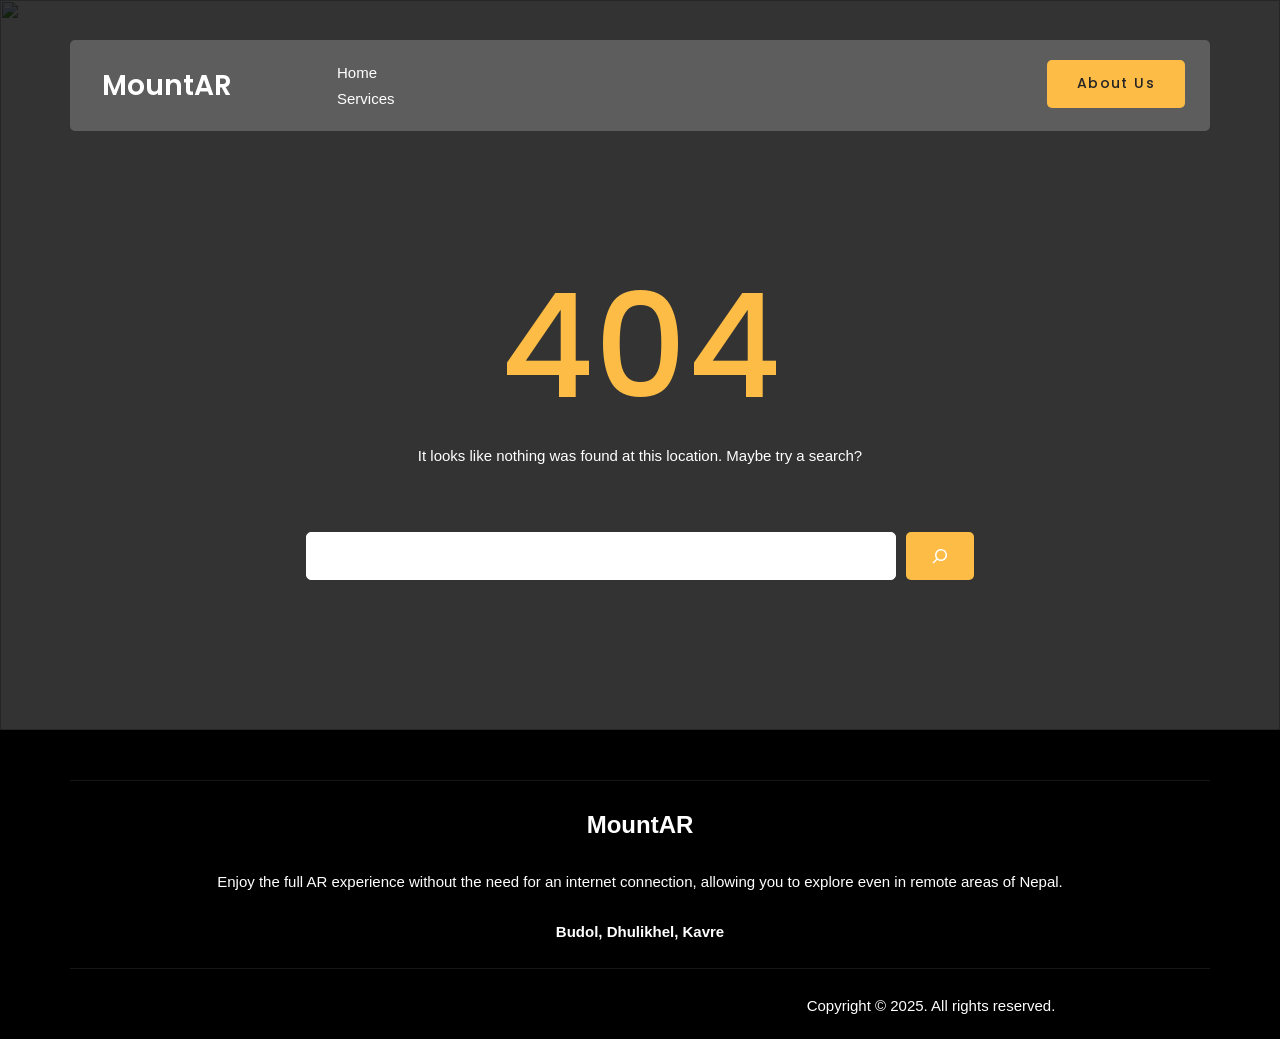
==== commit aa1810e7: "made responsive" ====
--- a/404/index.html
+++ b/404/index.html
@@ -42,8 +42,25 @@
 		padding: 0 !important;
 	}</style>
 <style id="wp-block-library-inline-css">:root{--wp-admin-theme-color:#007cba;--wp-admin-theme-color--rgb:0,124,186;--wp-admin-theme-color-darker-10:#006ba1;--wp-admin-theme-color-darker-10--rgb:0,107,161;--wp-admin-theme-color-darker-20:#005a87;--wp-admin-theme-color-darker-20--rgb:0,90,135;--wp-admin-border-width-focus:2px;--wp-block-synced-color:#7a00df;--wp-block-synced-color--rgb:122,0,223;--wp-bound-block-color:var(--wp-block-synced-color)}@media (min-resolution:192dpi){:root{--wp-admin-border-width-focus:1.5px}}.wp-element-button{cursor:pointer}:root{--wp--preset--font-size--normal:16px;--wp--preset--font-size--huge:42px}:root .has-very-light-gray-background-color{background-color:#eee}:root .has-very-dark-gray-background-color{background-color:#313131}:root .has-very-light-gray-color{color:#eee}:root .has-very-dark-gray-color{color:#313131}:root .has-vivid-green-cyan-to-vivid-cyan-blue-gradient-background{background:linear-gradient(135deg,#00d084,#0693e3)}:root .has-purple-crush-gradient-background{background:linear-gradient(135deg,#34e2e4,#4721fb 50%,#ab1dfe)}:root .has-hazy-dawn-gradient-background{background:linear-gradient(135deg,#faaca8,#dad0ec)}:root .has-subdued-olive-gradient-background{background:linear-gradient(135deg,#fafae1,#67a671)}:root .has-atomic-cream-gradient-background{background:linear-gradient(135deg,#fdd79a,#004a59)}:root .has-nightshade-gradient-background{background:linear-gradient(135deg,#330968,#31cdcf)}:root .has-midnight-gradient-background{background:linear-gradient(135deg,#020381,#2874fc)}.has-regular-font-size{font-size:1em}.has-larger-font-size{font-size:2.625em}.has-normal-font-size{font-size:var(--wp--preset--font-size--normal)}.has-huge-font-size{font-size:var(--wp--preset--font-size--huge)}.has-text-align-center{text-align:center}.has-text-align-left{text-align:left}.has-text-align-right{text-align:right}#end-resizable-editor-section{display:none}.aligncenter{clear:both}.items-justified-left{justify-content:flex-start}.items-justified-center{justify-content:center}.items-justified-right{justify-content:flex-end}.items-justified-space-between{justify-content:space-between}.screen-reader-text{border:0;clip:rect(1px,1px,1px,1px);clip-path:inset(50%);height:1px;margin:-1px;overflow:hidden;padding:0;position:absolute;width:1px;word-wrap:normal!important}.screen-reader-text:focus{background-color:#ddd;clip:auto!important;clip-path:none;color:#444;display:block;font-size:1em;height:auto;left:5px;line-height:normal;padding:15px 23px 14px;text-decoration:none;top:5px;width:auto;z-index:100000}html :where(.has-border-color){border-style:solid}html :where([style*=border-top-color]){border-top-style:solid}html :where([style*=border-right-color]){border-right-style:solid}html :where([style*=border-bottom-color]){border-bottom-style:solid}html :where([style*=border-left-color]){border-left-style:solid}html :where([style*=border-width]){border-style:solid}html :where([style*=border-top-width]){border-top-style:solid}html :where([style*=border-right-width]){border-right-style:solid}html :where([style*=border-bottom-width]){border-bottom-style:solid}html :where([style*=border-left-width]){border-left-style:solid}html :where(img[class*=wp-image-]){height:auto;max-width:100%}:where(figure){margin:0 0 1em}html :where(.is-position-sticky){--wp-admin--admin-bar--position-offset:var(--wp-admin--admin-bar--height,0px)}@media screen and (max-width:600px){html :where(.is-position-sticky){--wp-admin--admin-bar--position-offset:0px}}</style>
-<style id="global-styles-inline-css">:root{--wp--preset--aspect-ratio--square: 1;--wp--preset--aspect-ratio--4-3: 4/3;--wp--preset--aspect-ratio--3-4: 3/4;--wp--preset--aspect-ratio--3-2: 3/2;--wp--preset--aspect-ratio--2-3: 2/3;--wp--preset--aspect-ratio--16-9: 16/9;--wp--preset--aspect-ratio--9-16: 9/16;--wp--preset--color--black: #000000;--wp--preset--color--cyan-bluish-gray: #abb8c3;--wp--preset--color--white: #ffffff;--wp--preset--color--pale-pink: #f78da7;--wp--preset--color--vivid-red: #cf2e2e;--wp--preset--color--luminous-vivid-orange: #ff6900;--wp--preset--color--luminous-vivid-amber: #fcb900;--wp--preset--color--light-green-cyan: #7bdcb5;--wp--preset--color--vivid-green-cyan: #00d084;--wp--preset--color--pale-cyan-blue: #8ed1fc;--wp--preset--color--vivid-cyan-blue: #0693e3;--wp--preset--color--vivid-purple: #9b51e0;--wp--preset--color--primary: #252425;--wp--preset--color--secondary: #FCBC45;--wp--preset--color--third: #FFFFFF;--wp--preset--color--forth: #7A7A7A;--wp--preset--color--fifth: #F0F0F0;--wp--preset--color--sixth: #343940;--wp--preset--gradient--vivid-cyan-blue-to-vivid-purple: linear-gradient(135deg,rgba(6,147,227,1) 0%,rgb(155,81,224) 100%);--wp--preset--gradient--light-green-cyan-to-vivid-green-cyan: linear-gradient(135deg,rgb(122,220,180) 0%,rgb(0,208,130) 100%);--wp--preset--gradient--luminous-vivid-amber-to-luminous-vivid-orange: linear-gradient(135deg,rgba(252,185,0,1) 0%,rgba(255,105,0,1) 100%);--wp--preset--gradient--luminous-vivid-orange-to-vivid-red: linear-gradient(135deg,rgba(255,105,0,1) 0%,rgb(207,46,46) 100%);--wp--preset--gradient--very-light-gray-to-cyan-bluish-gray: linear-gradient(135deg,rgb(238,238,238) 0%,rgb(169,184,195) 100%);--wp--preset--gradient--cool-to-warm-spectrum: linear-gradient(135deg,rgb(74,234,220) 0%,rgb(151,120,209) 20%,rgb(207,42,186) 40%,rgb(238,44,130) 60%,rgb(251,105,98) 80%,rgb(254,248,76) 100%);--wp--preset--gradient--blush-light-purple: linear-gradient(135deg,rgb(255,206,236) 0%,rgb(152,150,240) 100%);--wp--preset--gradient--blush-bordeaux: linear-gradient(135deg,rgb(254,205,165) 0%,rgb(254,45,45) 50%,rgb(107,0,62) 100%);--wp--preset--gradient--luminous-dusk: linear-gradient(135deg,rgb(255,203,112) 0%,rgb(199,81,192) 50%,rgb(65,88,208) 100%);--wp--preset--gradient--pale-ocean: linear-gradient(135deg,rgb(255,245,203) 0%,rgb(182,227,212) 50%,rgb(51,167,181) 100%);--wp--preset--gradient--electric-grass: linear-gradient(135deg,rgb(202,248,128) 0%,rgb(113,206,126) 100%);--wp--preset--gradient--midnight: linear-gradient(135deg,rgb(2,3,129) 0%,rgb(40,116,252) 100%);--wp--preset--gradient--quinary-to-septenary: linear-gradient(160deg, var(--wp--preset--color--quinary), var(--wp--preset--color--septenary));--wp--preset--font-size--small: 18px;--wp--preset--font-size--medium: 20px;--wp--preset--font-size--large: 24px;--wp--preset--font-size--x-large: 42px;--wp--preset--font-size--tiny: 16px;--wp--preset--font-size--normal: 20px;--wp--preset--font-size--extra-large: 40px;--wp--preset--font-size--huge: 96px;--wp--preset--font-size--gigantic: 144px;--wp--preset--font-family--primary: 'Poppins';--wp--preset--font-family--secondary: 'Heebo';--wp--preset--spacing--20: 0.44rem;--wp--preset--spacing--30: 0.67rem;--wp--preset--spacing--40: 1rem;--wp--preset--spacing--50: 1.5rem;--wp--preset--spacing--60: 2.25rem;--wp--preset--spacing--70: 3.38rem;--wp--preset--spacing--80: 5.06rem;--wp--preset--shadow--natural: 6px 6px 9px rgba(0, 0, 0, 0.2);--wp--preset--shadow--deep: 12px 12px 50px rgba(0, 0, 0, 0.4);--wp--preset--shadow--sharp: 6px 6px 0px rgba(0, 0, 0, 0.2);--wp--preset--shadow--outlined: 6px 6px 0px -3px rgba(255, 255, 255, 1), 6px 6px rgba(0, 0, 0, 1);--wp--preset--shadow--crisp: 6px 6px 0px rgba(0, 0, 0, 1);--wp--custom--headings--typography--font-family: var(--wp--preset--font-family--primary);}:root { --wp--style--global--content-size: 1140px;--wp--style--global--wide-size: 1200px; }:where(body) { margin: 0; }.wp-site-blocks > .alignleft { float: left; margin-right: 2em; }.wp-site-blocks > .alignright { float: right; margin-left: 2em; }.wp-site-blocks > .aligncenter { justify-content: center; margin-left: auto; margin-right: auto; }:where(.wp-site-blocks) > * { margin-block-start: 24px; margin-block-end: 0; }:where(.wp-site-blocks) > :first-child { margin-block-start: 0; }:where(.wp-site-blocks) > :last-child { margin-block-end: 0; }:root { --wp--style--block-gap: 24px; }:root :where(.is-layout-flow) > :first-child{margin-block-start: 0;}:root :where(.is-layout-flow) > :last-child{margin-block-end: 0;}:root :where(.is-layout-flow) > *{margin-block-start: 24px;margin-block-end: 0;}:root :where(.is-layout-constrained) > :first-child{margin-block-start: 0;}:root :where(.is-layout-constrained) > :last-child{margin-block-end: 0;}:root :where(.is-layout-constrained) > *{margin-block-start: 24px;margin-block-end: 0;}:root :where(.is-layout-flex){gap: 24px;}:root :where(.is-layout-grid){gap: 24px;}.is-layout-flow > .alignleft{float: left;margin-inline-start: 0;margin-inline-end: 2em;}.is-layout-flow > .alignright{float: right;margin-inline-start: 2em;margin-inline-end: 0;}.is-layout-flow > .aligncenter{margin-left: auto !important;margin-right: auto !important;}.is-layout-constrained > .alignleft{float: left;margin-inline-start: 0;margin-inline-end: 2em;}.is-layout-constrained > .alignright{float: right;margin-inline-start: 2em;margin-inline-end: 0;}.is-layout-constrained > .aligncenter{margin-left: auto !important;margin-right: auto !important;}.is-layout-constrained > :where(:not(.alignleft):not(.alignright):not(.alignfull)){max-width: var(--wp--style--global--content-size);margin-left: auto !important;margin-right: auto !important;}.is-layout-constrained > .alignwide{max-width: var(--wp--style--global--wide-size);}body .is-layout-flex{display: flex;}.is-layout-flex{flex-wrap: wrap;align-items: center;}.is-layout-flex > :is(*, div){margin: 0;}body .is-layout-grid{display: grid;}.is-layout-grid > :is(*, div){margin: 0;}body{background-color: #ffffff;color: #7A7A7A;padding-top: 0px;padding-right: 0px;padding-bottom: 0px;padding-left: 0px;}a:where(:not(.wp-element-button)){color: #FCBC45;text-decoration: underline;}h1{font-family: var(--wp--custom--headings--typography--font-family);}h2{font-family: var(--wp--custom--headings--typography--font-family);}h3{font-family: var(--wp--custom--headings--typography--font-family);}h4{font-family: var(--wp--custom--headings--typography--font-family);}h5{font-family: var(--wp--custom--headings--typography--font-family);}h6{font-family: var(--wp--custom--headings--typography--font-family);}:root :where(.wp-element-button, .wp-block-button__link){background-color: #32373c;border-width: 0;color: #fff;font-family: inherit;font-size: inherit;line-height: inherit;padding: calc(0.667em + 2px) calc(1.333em + 2px);text-decoration: none;}.has-black-color{color: var(--wp--preset--color--black) !important;}.has-cyan-bluish-gray-color{color: var(--wp--preset--color--cyan-bluish-gray) !important;}.has-white-color{color: var(--wp--preset--color--white) !important;}.has-pale-pink-color{color: var(--wp--preset--color--pale-pink) !important;}.has-vivid-red-color{color: var(--wp--preset--color--vivid-red) !important;}.has-luminous-vivid-orange-color{color: var(--wp--preset--color--luminous-vivid-orange) !important;}.has-luminous-vivid-amber-color{color: var(--wp--preset--color--luminous-vivid-amber) !important;}.has-light-green-cyan-color{color: var(--wp--preset--color--light-green-cyan) !important;}.has-vivid-green-cyan-color{color: var(--wp--preset--color--vivid-green-cyan) !important;}.has-pale-cyan-blue-color{color: var(--wp--preset--color--pale-cyan-blue) !important;}.has-vivid-cyan-blue-color{color: var(--wp--preset--color--vivid-cyan-blue) !important;}.has-vivid-purple-color{color: var(--wp--preset--color--vivid-purple) !important;}.has-primary-color{color: var(--wp--preset--color--primary) !important;}.has-secondary-color{color: var(--wp--preset--color--secondary) !important;}.has-third-color{color: var(--wp--preset--color--third) !important;}.has-forth-color{color: var(--wp--preset--color--forth) !important;}.has-fifth-color{color: var(--wp--preset--color--fifth) !important;}.has-sixth-color{color: var(--wp--preset--color--sixth) !important;}.has-black-background-color{background-color: var(--wp--preset--color--black) !important;}.has-cyan-bluish-gray-background-color{background-color: var(--wp--preset--color--cyan-bluish-gray) !important;}.has-white-background-color{background-color: var(--wp--preset--color--white) !important;}.has-pale-pink-background-color{background-color: var(--wp--preset--color--pale-pink) !important;}.has-vivid-red-background-color{background-color: var(--wp--preset--color--vivid-red) !important;}.has-luminous-vivid-orange-background-color{background-color: var(--wp--preset--color--luminous-vivid-orange) !important;}.has-luminous-vivid-amber-background-color{background-color: var(--wp--preset--color--luminous-vivid-amber) !important;}.has-light-green-cyan-background-color{background-color: var(--wp--preset--color--light-green-cyan) !important;}.has-vivid-green-cyan-background-color{background-color: var(--wp--preset--color--vivid-green-cyan) !important;}.has-pale-cyan-blue-background-color{background-color: var(--wp--preset--color--pale-cyan-blue) !important;}.has-vivid-cyan-blue-background-color{background-color: var(--wp--preset--color--vivid-cyan-blue) !important;}.has-vivid-purple-background-color{background-color: var(--wp--preset--color--vivid-purple) !important;}.has-primary-background-color{background-color: var(--wp--preset--color--primary) !important;}.has-secondary-background-color{background-color: var(--wp--preset--color--secondary) !important;}.has-third-background-color{background-color: var(--wp--preset--color--third) !important;}.has-forth-background-color{background-color: var(--wp--preset--color--forth) !important;}.has-fifth-background-color{background-color: var(--wp--preset--color--fifth) !important;}.has-sixth-background-color{background-color: var(--wp--preset--color--sixth) !important;}.has-black-border-color{border-color: var(--wp--preset--color--black) !important;}.has-cyan-bluish-gray-border-color{border-color: var(--wp--preset--color--cyan-bluish-gray) !important;}.has-white-border-color{border-color: var(--wp--preset--color--white) !important;}.has-pale-pink-border-color{border-color: var(--wp--preset--color--pale-pink) !important;}.has-vivid-red-border-color{border-color: var(--wp--preset--color--vivid-red) !important;}.has-luminous-vivid-orange-border-color{border-color: var(--wp--preset--color--luminous-vivid-orange) !important;}.has-luminous-vivid-amber-border-color{border-color: var(--wp--preset--color--luminous-vivid-amber) !important;}.has-light-green-cyan-border-color{border-color: var(--wp--preset--color--light-green-cyan) !important;}.has-vivid-green-cyan-border-color{border-color: var(--wp--preset--color--vivid-green-cyan) !important;}.has-pale-cyan-blue-border-color{border-color: var(--wp--preset--color--pale-cyan-blue) !important;}.has-vivid-cyan-blue-border-color{border-color: var(--wp--preset--color--vivid-cyan-blue) !important;}.has-vivid-purple-border-color{border-color: var(--wp--preset--color--vivid-purple) !important;}.has-primary-border-color{border-color: var(--wp--preset--color--primary) !important;}.has-secondary-border-color{border-color: var(--wp--preset--color--secondary) !important;}.has-third-border-color{border-color: var(--wp--preset--color--third) !important;}.has-forth-border-color{border-color: var(--wp--preset--color--forth) !important;}.has-fifth-border-color{border-color: var(--wp--preset--color--fifth) !important;}.has-sixth-border-color{border-color: var(--wp--preset--color--sixth) !important;}.has-vivid-cyan-blue-to-vivid-purple-gradient-background{background: var(--wp--preset--gradient--vivid-cyan-blue-to-vivid-purple) !important;}.has-light-green-cyan-to-vivid-green-cyan-gradient-background{background: var(--wp--preset--gradient--light-green-cyan-to-vivid-green-cyan) !important;}.has-luminous-vivid-amber-to-luminous-vivid-orange-gradient-background{background: var(--wp--preset--gradient--luminous-vivid-amber-to-luminous-vivid-orange) !important;}.has-luminous-vivid-orange-to-vivid-red-gradient-background{background: var(--wp--preset--gradient--luminous-vivid-orange-to-vivid-red) !important;}.has-very-light-gray-to-cyan-bluish-gray-gradient-background{background: var(--wp--preset--gradient--very-light-gray-to-cyan-bluish-gray) !important;}.has-cool-to-warm-spectrum-gradient-background{background: var(--wp--preset--gradient--cool-to-warm-spectrum) !important;}.has-blush-light-purple-gradient-background{background: var(--wp--preset--gradient--blush-light-purple) !important;}.has-blush-bordeaux-gradient-background{background: var(--wp--preset--gradient--blush-bordeaux) !important;}.has-luminous-dusk-gradient-background{background: var(--wp--preset--gradient--luminous-dusk) !important;}.has-pale-ocean-gradient-background{background: var(--wp--preset--gradient--pale-ocean) !important;}.has-electric-grass-gradient-background{background: var(--wp--preset--gradient--electric-grass) !important;}.has-midnight-gradient-background{background: var(--wp--preset--gradient--midnight) !important;}.has-quinary-to-septenary-gradient-background{background: var(--wp--preset--gradient--quinary-to-septenary) !important;}.has-small-font-size{font-size: var(--wp--preset--font-size--small) !important;}.has-medium-font-size{font-size: var(--wp--preset--font-size--medium) !important;}.has-large-font-size{font-size: var(--wp--preset--font-size--large) !important;}.has-x-large-font-size{font-size: var(--wp--preset--font-size--x-large) !important;}.has-tiny-font-size{font-size: var(--wp--preset--font-size--tiny) !important;}.has-normal-font-size{font-size: var(--wp--preset--font-size--normal) !important;}.has-extra-large-font-size{font-size: var(--wp--preset--font-size--extra-large) !important;}.has-huge-font-size{font-size: var(--wp--preset--font-size--huge) !important;}.has-gigantic-font-size{font-size: var(--wp--preset--font-size--gigantic) !important;}.has-primary-font-family{font-family: var(--wp--preset--font-family--primary) !important;}.has-secondary-font-family{font-family: var(--wp--preset--font-family--secondary) !important;}</style>
-<style id="core-block-supports-inline-css">.wp-container-core-group-is-layout-1 > :where(:not(.alignleft):not(.alignright):not(.alignfull)){max-width:1140px;margin-left:auto !important;margin-right:auto !important;}.wp-container-core-group-is-layout-1 > .alignwide{max-width:1140px;}.wp-container-core-group-is-layout-1 .alignfull{max-width:none;}.wp-container-core-navigation-is-layout-1{gap:40px;justify-content:flex-end;}.wp-container-core-buttons-is-layout-1{justify-content:flex-end;}.wp-container-core-columns-is-layout-1{flex-wrap:nowrap;}.wp-container-core-group-is-layout-2 > :where(:not(.alignleft):not(.alignright):not(.alignfull)){max-width:1140px;margin-left:auto !important;margin-right:auto !important;}.wp-container-core-group-is-layout-2 > .alignwide{max-width:1140px;}.wp-container-core-group-is-layout-2 .alignfull{max-width:none;}.wp-container-core-columns-is-layout-2{flex-wrap:nowrap;}.wp-container-core-group-is-layout-3 > :where(:not(.alignleft):not(.alignright):not(.alignfull)){max-width:890px;margin-left:auto !important;margin-right:auto !important;}.wp-container-core-group-is-layout-3 > .alignwide{max-width:890px;}.wp-container-core-group-is-layout-3 .alignfull{max-width:none;}.wp-elements-0c39e6809bc3bf9a19b702dbe16bcd4a a:where(:not(.wp-element-button)){color:var(--wp--preset--color--third);}.wp-elements-a12d8e1bd612000d2f2bdb00f1942a3e a:where(:not(.wp-element-button)){color:var(--wp--preset--color--third);}.wp-elements-a9792ce92b51ce98382b22eb74e39cc1 a:where(:not(.wp-element-button)){color:var(--wp--preset--color--third);}.wp-elements-8da42bfae4a18abffb011b9d4d6dc398 a:where(:not(.wp-element-button)){color:var(--wp--preset--color--exjbq-m);}.wp-elements-d1571d2807167758cccf21a38fe8b79a a:where(:not(.wp-element-button)){color:var(--wp--preset--color--lp-2-w-hl);}.wp-container-core-columns-is-layout-3{flex-wrap:nowrap;}.wp-container-core-group-is-layout-5 > :where(:not(.alignleft):not(.alignright):not(.alignfull)){max-width:1140px;margin-left:auto !important;margin-right:auto !important;}.wp-container-core-group-is-layout-5 > .alignwide{max-width:1140px;}.wp-container-core-group-is-layout-5 .alignfull{max-width:none;}</style>
+<style id="global-styles-inline-css">:root{--wp--preset--aspect-ratio--square: 1;--wp--preset--aspect-ratio--4-3: 4/3;--wp--preset--aspect-ratio--3-4: 3/4;--wp--preset--aspect-ratio--3-2: 3/2;--wp--preset--aspect-ratio--2-3: 2/3;--wp--preset--aspect-ratio--16-9: 16/9;--wp--preset--aspect-ratio--9-16: 9/16;--wp--preset--color--black: #000000;--wp--preset--color--cyan-bluish-gray: #abb8c3;--wp--preset--color--white: #ffffff;--wp--preset--color--pale-pink: #f78da7;--wp--preset--color--vivid-red: #cf2e2e;--wp--preset--color--luminous-vivid-orange: #ff6900;--wp--preset--color--luminous-vivid-amber: #fcb900;--wp--preset--color--light-green-cyan: #7bdcb5;--wp--preset--color--vivid-green-cyan: #00d084;--wp--preset--color--pale-cyan-blue: #8ed1fc;--wp--preset--color--vivid-cyan-blue: #0693e3;--wp--preset--color--vivid-purple: #9b51e0;--wp--preset--color--primary: #252425;--wp--preset--color--secondary: #FCBC45;--wp--preset--color--third: #FFFFFF;--wp--preset--color--forth: #7A7A7A;--wp--preset--color--fifth: #F0F0F0;--wp--preset--color--sixth: #343940;--wp--preset--gradient--vivid-cyan-blue-to-vivid-purple: linear-gradient(135deg,rgba(6,147,227,1) 0%,rgb(155,81,224) 100%);--wp--preset--gradient--light-green-cyan-to-vivid-green-cyan: linear-gradient(135deg,rgb(122,220,180) 0%,rgb(0,208,130) 100%);--wp--preset--gradient--luminous-vivid-amber-to-luminous-vivid-orange: linear-gradient(135deg,rgba(252,185,0,1) 0%,rgba(255,105,0,1) 100%);--wp--preset--gradient--luminous-vivid-orange-to-vivid-red: linear-gradient(135deg,rgba(255,105,0,1) 0%,rgb(207,46,46) 100%);--wp--preset--gradient--very-light-gray-to-cyan-bluish-gray: linear-gradient(135deg,rgb(238,238,238) 0%,rgb(169,184,195) 100%);--wp--preset--gradient--cool-to-warm-spectrum: linear-gradient(135deg,rgb(74,234,220) 0%,rgb(151,120,209) 20%,rgb(207,42,186) 40%,rgb(238,44,130) 60%,rgb(251,105,98) 80%,rgb(254,248,76) 100%);--wp--preset--gradient--blush-light-purple: linear-gradient(135deg,rgb(255,206,236) 0%,rgb(152,150,240) 100%);--wp--preset--gradient--blush-bordeaux: linear-gradient(135deg,rgb(254,205,165) 0%,rgb(254,45,45) 50%,rgb(107,0,62) 100%);--wp--preset--gradient--luminous-dusk: linear-gradient(135deg,rgb(255,203,112) 0%,rgb(199,81,192) 50%,rgb(65,88,208) 100%);--wp--preset--gradient--pale-ocean: linear-gradient(135deg,rgb(255,245,203) 0%,rgb(182,227,212) 50%,rgb(51,167,181) 100%);--wp--preset--gradient--electric-grass: linear-gradient(135deg,rgb(202,248,128) 0%,rgb(113,206,126) 100%);--wp--preset--gradient--midnight: linear-gradient(135deg,rgb(2,3,129) 0%,rgb(40,116,252) 100%);--wp--preset--gradient--quinary-to-septenary: linear-gradient(160deg, var(--wp--preset--color--quinary), var(--wp--preset--color--septenary));--wp--preset--font-size--small: 18px;--wp--preset--font-size--medium: 20px;--wp--preset--font-size--large: 24px;--wp--preset--font-size--x-large: 42px;--wp--preset--font-size--tiny: 16px;--wp--preset--font-size--normal: 20px;--wp--preset--font-size--extra-large: 40px;--wp--preset--font-size--huge: 96px;--wp--preset--font-size--gigantic: 144px;--wp--preset--font-family--primary: 'Poppins';--wp--preset--font-family--secondary: 'Heebo';--wp--preset--spacing--20: 0.44rem;--wp--preset--spacing--30: 0.67rem;--wp--preset--spacing--40: 1rem;--wp--preset--spacing--50: 1.5rem;--wp--preset--spacing--60: 2.25rem;--wp--preset--spacing--70: 3.38rem;--wp--preset--spacing--80: 5.06rem;--wp--preset--shadow--natural: 6px 6px 9px rgba(0, 0, 0, 0.2);--wp--preset--shadow--deep: 12px 12px 50px rgba(0, 0, 0, 0.4);--wp--preset--shadow--sharp: 6px 6px 0px rgba(0, 0, 0, 0.2);--wp--preset--shadow--outlined: 6px 6px 0px -3px rgba(255, 255, 255, 1), 6px 6px rgba(0, 0, 0, 1);--wp--preset--shadow--crisp: 6px 6px 0px rgba(0, 0, 0, 1);--wp--custom--headings--typography--font-family: var(--wp--preset--font-family--primary);}:root { --wp--style--global--content-size: 1140px;--wp--style--global--wide-size: 1200px; }:where(body) { margin: 0; }.wp-site-blocks > .alignleft { float: left; margin-right: 2em; }.wp-site-blocks > .alignright { float: right; margin-left: 2em; }.wp-site-blocks > .aligncenter { justify-content: center; margin-left: auto; margin-right: auto; }:where(.wp-site-blocks) > * { margin-block-start: 24px; margin-block-end: 0; }:where(.wp-site-blocks) > :first-child { margin-block-start: 0; }:where(.wp-site-blocks) > :last-child { margin-block-end: 0; }:root { --wp--style--block-gap: 24px; }:root :where(.is-layout-flow) > :first-child{margin-block-start: 0;}:root :where(.is-layout-flow) > :last-child{margin-block-end: 0;}:root :where(.is-layout-flow) > *{margin-block-start: 24px;margin-block-end: 0;}:root :where(.is-layout-constrained) > :first-child{margin-block-start: 0;}:root :where(.is-layout-constrained) > :last-child{margin-block-end: 0;}:root :where(.is-layout-constrained) > *{margin-block-start: 24px;margin-block-end: 0;}:root :where(.is-layout-flex){gap: 24px;}:root :where(.is-layout-grid){gap: 24px;}.is-layout-flow > .alignleft{float: left;margin-inline-start: 0;margin-inline-end: 2em;}.is-layout-flow > .alignright{float: right;margin-inline-start: 2em;margin-inline-end: 0;}.is-layout-flow > .aligncenter{margin-left: auto !important;margin-right: auto !important;}.is-layout-constrained > .alignleft{float: left;margin-inline-start: 0;margin-inline-end: 2em;}.is-layout-constrained > .alignright{float: right;margin-inline-start: 2em;margin-inline-end: 0;}.is-layout-constrained > .aligncenter{margin-left: auto !important;margin-right: auto !important;}.is-layout-constrained > :where(:not(.alignleft):not(.alignright):not(.alignfull)){max-width: var(--wp--style--global--content-size);margin-left: auto !important;margin-right: auto !important;}.is-layout-constrained > .alignwide{max-width: var(--wp--style--global--wide-size);}body .is-layout-flex{display: flex;}.is-layout-flex{flex-wrap: wrap;align-items: center;}.is-layout-flex > :is(*, div){margin: 0;}body .is-layout-grid{display: grid;}.is-layout-grid > :is(*, div){margin: 0;}body{background-color: #ffffff;color: #7A7A7A;padding-top: 0px;padding-right: 0px;padding-bottom: 0px;padding-left: 0px;}a:where(:not(.wp-element-button)){color: #FCBC45;text-decoration: underline;}h1{font-family: var(--wp--custom--headings--typography--font-family);}h2{font-family: var(--wp--custom--headings--typography--font-family);}h3{font-family: var(--wp--custom--headings--typography--font-family);}h4{font-family: var(--wp--custom--headings--typography--font-family);}h5{font-family: var(--wp--custom--headings--typography--font-family);}h6{font-family: var(--wp--custom--headings--typography--font-family);}:root :where(.wp-element-button, .wp-block-button__link){background-color: #32373c;border-width: 0;color: #fff;font-family: inherit;font-size: inherit;line-height: inherit;padding: calc(0.667em + 2px) calc(1.333em + 2px);text-decoration: none;}.has-black-color{color: var(--wp--preset--color--black) !important;}.has-cyan-bluish-gray-color{color: var(--wp--preset--color--cyan-bluish-gray) !important;}.has-white-color{color: var(--wp--preset--color--white) !important;}.has-pale-pink-color{color: var(--wp--preset--color--pale-pink) !important;}.has-vivid-red-color{color: var(--wp--preset--color--vivid-red) !important;}.has-luminous-vivid-orange-color{color: var(--wp--preset--color--luminous-vivid-orange) !important;}.has-luminous-vivid-amber-color{color: var(--wp--preset--color--luminous-vivid-amber) !important;}.has-light-green-cyan-color{color: var(--wp--preset--color--light-green-cyan) !important;}.has-vivid-green-cyan-color{color: var(--wp--preset--color--vivid-green-cyan) !important;}.has-pale-cyan-blue-color{color: var(--wp--preset--color--pale-cyan-blue) !important;}.has-vivid-cyan-blue-color{color: var(--wp--preset--color--vivid-cyan-blue) !important;}.has-vivid-purple-color{color: var(--wp--preset--color--vivid-purple) !important;}.has-primary-color{color: var(--wp--preset--color--primary) !important;}.has-secondary-color{color: var(--wp--preset--color--secondary) !important;}.has-third-color{color: var(--wp--preset--color--third) !important;}.has-forth-color{color: var(--wp--preset--color--forth) !important;}.has-fifth-color{color: var(--wp--preset--color--fifth) !important;}.has-sixth-color{color: var(--wp--preset--color--sixth) !important;}.has-black-background-color{background-color: var(--wp--preset--color--black) !important;}.has-cyan-bluish-gray-background-color{background-color: var(--wp--preset--color--cyan-bluish-gray) !important;}.has-white-background-color{background-color: var(--wp--preset--color--white) !important;}.has-pale-pink-background-color{background-color: var(--wp--preset--color--pale-pink) !important;}.has-vivid-red-background-color{background-color: var(--wp--preset--color--vivid-red) !important;}.has-luminous-vivid-orange-background-color{background-color: var(--wp--preset--color--luminous-vivid-orange) !important;}.has-luminous-vivid-amber-background-color{background-color: var(--wp--preset--color--luminous-vivid-amber) !important;}.has-light-green-cyan-background-color{background-color: var(--wp--preset--color--light-green-cyan) !important;}.has-vivid-green-cyan-background-color{background-color: var(--wp--preset--color--vivid-green-cyan) !important;}.has-pale-cyan-blue-background-color{background-color: var(--wp--preset--color--pale-cyan-blue) !important;}.has-vivid-cyan-blue-background-color{background-color: var(--wp--preset--color--vivid-cyan-blue) !important;}.has-vivid-purple-background-color{background-color: var(--wp--preset--color--vivid-purple) !important;}.has-primary-background-color{background-color: var(--wp--preset--color--primary) !important;}.has-secondary-background-color{background-color: var(--wp--preset--color--secondary) !important;}.has-third-background-color{background-color: var(--wp--preset--color--third) !important;}.has-forth-background-color{background-color: var(--wp--preset--color--forth) !important;}.has-fifth-background-color{background-color: var(--wp--preset--color--fifth) !important;}.has-sixth-background-color{background-color: var(--wp--preset--color--sixth) !important;}.has-black-border-color{border-color: var(--wp--preset--color--black) !important;}.has-cyan-bluish-gray-border-color{border-color: var(--wp--preset--color--cyan-bluish-gray) !important;}.has-white-border-color{border-color: var(--wp--preset--color--white) !important;}.has-pale-pink-border-color{border-color: var(--wp--preset--color--pale-pink) !important;}.has-vivid-red-border-color{border-color: var(--wp--preset--color--vivid-red) !important;}.has-luminous-vivid-orange-border-color{border-color: var(--wp--preset--color--luminous-vivid-orange) !important;}.has-luminous-vivid-amber-border-color{border-color: var(--wp--preset--color--luminous-vivid-amber) !important;}.has-light-green-cyan-border-color{border-color: var(--wp--preset--color--light-green-cyan) !important;}.has-vivid-green-cyan-border-color{border-color: var(--wp--preset--color--vivid-green-cyan) !important;}.has-pale-cyan-blue-border-color{border-color: var(--wp--preset--color--pale-cyan-blue) !important;}.has-vivid-cyan-blue-border-color{border-color: var(--wp--preset--color--vivid-cyan-blue) !important;}.has-vivid-purple-border-color{border-color: var(--wp--preset--color--vivid-purple) !important;}.has-primary-border-color{border-color: var(--wp--preset--color--primary) !important;}.has-secondary-border-color{border-color: var(--wp--preset--color--secondary) !important;}.has-third-border-color{border-color: var(--wp--preset--color--third) !important;}.has-forth-border-color{border-color: var(--wp--preset--color--forth) !important;}.has-fifth-border-color{border-color: var(--wp--preset--color--fifth) !important;}.has-sixth-border-color{border-color: var(--wp--preset--color--sixth) !important;}.has-vivid-cyan-blue-to-vivid-purple-gradient-background{background: var(--wp--preset--gradient--vivid-cyan-blue-to-vivid-purple) !important;}.has-light-green-cyan-to-vivid-green-cyan-gradient-background{background: var(--wp--preset--gradient--light-green-cyan-to-vivid-green-cyan) !important;}.has-luminous-vivid-amber-to-luminous-vivid-orange-gradient-background{background: var(--wp--preset--gradient--luminous-vivid-amber-to-luminous-vivid-orange) !important;}.has-luminous-vivid-orange-to-vivid-red-gradient-background{background: var(--wp--preset--gradient--luminous-vivid-orange-to-vivid-red) !important;}.has-very-light-gray-to-cyan-bluish-gray-gradient-background{background: var(--wp--preset--gradient--very-light-gray-to-cyan-bluish-gray) !important;}.has-cool-to-warm-spectrum-gradient-background{background: var(--wp--preset--gradient--cool-to-warm-spectrum) !important;}.has-blush-light-purple-gradient-background{background: var(--wp--preset--gradient--blush-light-purple) !important;}.has-blush-bordeaux-gradient-background{background: var(--wp--preset--gradient--blush-bordeaux) !important;}.has-luminous-dusk-gradient-background{background: var(--wp--preset--gradient--luminous-dusk) !important;}.has-pale-ocean-gradient-background{background: var(--wp--preset--gradient--pale-ocean) !important;}.has-electric-grass-gradient-background{background: var(--wp--preset--gradient--electric-grass) !important;}.has-midnight-gradient-background{background: var(--wp--preset--gradient--midnight) !important;}.has-quinary-to-septenary-gradient-background{background: var(--wp--preset--gradient--quinary-to-septenary) !important;}.has-small-font-size{font-size: var(--wp--preset--font-size--small) !important;}.has-medium-font-size{font-size: var(--wp--preset--font-size--medium) !important;}.has-large-font-size{font-size: var(--wp--preset--font-size--large) !important;}.has-x-large-font-size{font-size: var(--wp--preset--font-size--x-large) !important;}.has-tiny-font-size{font-size: var(--wp--preset--font-size--tiny) !important;}.has-normal-font-size{font-size: var(--wp--preset--font-size--normal) !important;}.has-extra-large-font-size{font-size: var(--wp--preset--font-size--extra-large) !important;}.has-huge-font-size{font-size: var(--wp--preset--font-size--huge) !important;}.has-gigantic-font-size{font-size: var(--wp--preset--font-size--gigantic) !important;}.has-primary-font-family{font-family: var(--wp--preset--font-family--primary) !important;}.has-secondary-font-family{font-family: var(--wp--preset--font-family--secondary) !important;}.hide-mobile {
+    display: none !important;
+}
+
+@media (min-width: 768px) {
+    .hide-mobile {
+        display: initial !important;
+    }
+}
+
+.row-flex {
+  display: flex;
+  flex-wrap: wrap;
+}
+.content {
+  height: 100%;
+  padding: 20px 20px 10px;
+}</style>
+<style id="core-block-supports-inline-css">.wp-container-core-group-is-layout-1 > :where(:not(.alignleft):not(.alignright):not(.alignfull)){max-width:1140px;margin-left:auto !important;margin-right:auto !important;}.wp-container-core-group-is-layout-1 > .alignwide{max-width:1140px;}.wp-container-core-group-is-layout-1 .alignfull{max-width:none;}.wp-container-core-navigation-is-layout-1{gap:35px;justify-content:flex-end;}.wp-container-core-buttons-is-layout-1{justify-content:flex-end;}.wp-container-core-columns-is-layout-1{flex-wrap:nowrap;}.wp-container-core-group-is-layout-2 > :where(:not(.alignleft):not(.alignright):not(.alignfull)){max-width:1140px;margin-left:auto !important;margin-right:auto !important;}.wp-container-core-group-is-layout-2 > .alignwide{max-width:1140px;}.wp-container-core-group-is-layout-2 .alignfull{max-width:none;}.wp-container-core-columns-is-layout-2{flex-wrap:nowrap;}.wp-container-core-group-is-layout-3 > :where(:not(.alignleft):not(.alignright):not(.alignfull)){max-width:890px;margin-left:auto !important;margin-right:auto !important;}.wp-container-core-group-is-layout-3 > .alignwide{max-width:890px;}.wp-container-core-group-is-layout-3 .alignfull{max-width:none;}.wp-elements-0c39e6809bc3bf9a19b702dbe16bcd4a a:where(:not(.wp-element-button)){color:var(--wp--preset--color--third);}.wp-elements-a12d8e1bd612000d2f2bdb00f1942a3e a:where(:not(.wp-element-button)){color:var(--wp--preset--color--third);}.wp-elements-a9792ce92b51ce98382b22eb74e39cc1 a:where(:not(.wp-element-button)){color:var(--wp--preset--color--third);}.wp-elements-cb6f12f0ef80e01966aa7ce271de4298 a:where(:not(.wp-element-button)){color:var(--wp--preset--color--exjbq-m);}.wp-elements-57fbe5b5499c8677c2f4ab67d213181e a:where(:not(.wp-element-button)){color:var(--wp--preset--color--lp-2-w-hl);}.wp-container-core-columns-is-layout-3{flex-wrap:nowrap;}.wp-container-core-group-is-layout-5 > :where(:not(.alignleft):not(.alignright):not(.alignfull)){max-width:1140px;margin-left:auto !important;margin-right:auto !important;}.wp-container-core-group-is-layout-5 > .alignwide{max-width:1140px;}.wp-container-core-group-is-layout-5 .alignfull{max-width:none;}</style>
 <style id="wp-block-template-skip-link-inline-css">.skip-link.screen-reader-text {
 			border: 0;
 			clip: rect(1px,1px,1px,1px);
@@ -101,18 +118,18 @@
 
 
 <div class="wp-block-group is-layout-constrained wp-container-core-group-is-layout-2 wp-block-group-is-layout-constrained">
-<div class="wp-block-columns has-background is-layout-flex wp-container-core-columns-is-layout-1 wp-block-columns-is-layout-flex" style="border-radius:5px;background-color:#9494946e;padding-top:20px;padding-right:25px;padding-bottom:20px;padding-left:25px">
-<div class="wp-block-column is-vertically-aligned-center is-layout-flow wp-block-column-is-layout-flow" style="flex-basis:20%"><h1 style="font-size:28px;" class="wp-block-site-title"><a href="/" target="_self" rel="home">MountAR</a></h1></div>
-
-
-
-<div class="wp-block-column is-vertically-aligned-center is-layout-flow wp-block-column-is-layout-flow" style="flex-basis:65%"><nav class="is-responsive items-justified-right wp-block-navigation is-horizontal is-content-justification-right is-layout-flex wp-container-core-navigation-is-layout-1 wp-block-navigation-is-layout-flex" aria-label="Header navigation" data-wp-interactive="core/navigation" data-wp-context='{"overlayOpenedBy":{"click":false,"hover":false,"focus":false},"type":"overlay","roleAttribute":"","ariaLabel":"Menu"}'><button aria-haspopup="dialog" aria-label="Open menu" class="wp-block-navigation__responsive-container-open " data-wp-on-async--click="actions.openMenuOnClick" data-wp-on--keydown="actions.handleMenuKeydown"><svg width="24" height="24" xmlns="http://www.w3.org/2000/svg" viewbox="0 0 24 24" aria-hidden="true" focusable="false"><rect x="4" y="7.5" width="16" height="1.5"></rect><rect x="4" y="15" width="16" height="1.5"></rect></svg></button>
+<div class="wp-block-columns alignwide is-not-stacked-on-mobile mobile-hide has-background is-layout-flex wp-container-core-columns-is-layout-1 wp-block-columns-is-layout-flex" style="border-radius:5px;background-color:#9494946e;padding-top:20px;padding-right:25px;padding-bottom:20px;padding-left:25px">
+<div class="wp-block-column is-vertically-aligned-center is-layout-flow wp-block-column-is-layout-flow" style="flex-basis:20%"><h1 style="font-size:28px; margin-right:var(--wp--preset--spacing--20);margin-left:var(--wp--preset--spacing--20);" class="hide-mobile wp-block-site-title"><a href="/" target="_self" rel="home">MountAR</a></h1></div>
+
+
+
+<div class="wp-block-column is-vertically-aligned-center is-layout-flow wp-block-column-is-layout-flow"><nav class="is-responsive items-justified-right hide-mobile wp-block-navigation is-horizontal is-content-justification-right is-layout-flex wp-container-core-navigation-is-layout-1 wp-block-navigation-is-layout-flex" aria-label="Header navigation" data-wp-interactive="core/navigation" data-wp-context='{"overlayOpenedBy":{"click":false,"hover":false,"focus":false},"type":"overlay","roleAttribute":"","ariaLabel":"Menu"}'><button aria-haspopup="dialog" aria-label="Open menu" class="wp-block-navigation__responsive-container-open " data-wp-on-async--click="actions.openMenuOnClick" data-wp-on--keydown="actions.handleMenuKeydown"><svg width="24" height="24" xmlns="http://www.w3.org/2000/svg" viewbox="0 0 24 24" aria-hidden="true" focusable="false"><rect x="4" y="7.5" width="16" height="1.5"></rect><rect x="4" y="15" width="16" height="1.5"></rect></svg></button>
 				<div class="wp-block-navigation__responsive-container  " id="modal-1" data-wp-class--has-modal-open="state.isMenuOpen" data-wp-class--is-menu-open="state.isMenuOpen" data-wp-watch="callbacks.initMenu" data-wp-on--keydown="actions.handleMenuKeydown" data-wp-on-async--focusout="actions.handleMenuFocusout" tabindex="-1">
 					<div class="wp-block-navigation__responsive-close" tabindex="-1">
 						<div class="wp-block-navigation__responsive-dialog" data-wp-bind--aria-modal="state.ariaModal" data-wp-bind--aria-label="state.ariaLabel" data-wp-bind--role="state.roleAttribute">
 							<button aria-label="Close menu" class="wp-block-navigation__responsive-container-close" data-wp-on-async--click="actions.closeMenuOnClick"><svg xmlns="http://www.w3.org/2000/svg" viewbox="0 0 24 24" width="24" height="24" aria-hidden="true" focusable="false"><path d="m13.06 12 6.47-6.47-1.06-1.06L12 10.94 5.53 4.47 4.47 5.53 10.94 12l-6.47 6.47 1.06 1.06L12 13.06l6.47 6.47 1.06-1.06L13.06 12Z"></path></svg></button>
 							<div class="wp-block-navigation__responsive-container-content" data-wp-watch="callbacks.focusFirstElement" id="modal-1-content">
-								<ul class="wp-block-navigation__container is-responsive items-justified-right wp-block-navigation">
+								<ul class="wp-block-navigation__container is-responsive items-justified-right hide-mobile wp-block-navigation">
 <li class=" wp-block-navigation-item wp-block-navigation-link"><a class="wp-block-navigation-item__content" href="#"><span class="wp-block-navigation-item__label">Home</span></a></li>
 <li class=" wp-block-navigation-item wp-block-navigation-link"><a class="wp-block-navigation-item__content" href="#services"><span class="wp-block-navigation-item__label">Services</span></a></li>
 </ul>
@@ -125,7 +142,7 @@
 
 <div class="wp-block-column is-layout-flow wp-block-column-is-layout-flow" style="flex-basis:15%">
 <div class="wp-block-buttons is-content-justification-right is-layout-flex wp-container-core-buttons-is-layout-1 wp-block-buttons-is-layout-flex">
-<div class="wp-block-button has-custom-font-size is-style-custombuttonfill is-style-custombuttonone has-helvetica-arial-font-family" style="font-size:14px"><a class="wp-block-button__link wp-element-button" href="#about" style="border-radius:5px;padding-top:12px;padding-right:30px;padding-bottom:12px;padding-left:30px">About Us</a></div>
+<div class="wp-block-button has-custom-font-size is-style-custombuttonfill is-style-custombuttonone hide-mobile has-helvetica-arial-font-family" style="font-size:14px"><a class="wp-block-button__link wp-element-button" href="#about" style="border-radius:5px;padding-top:12px;padding-right:30px;padding-bottom:12px;padding-left:30px">About Us</a></div>
 </div>
 </div>
 </div>
@@ -189,8 +206,8 @@
 
 
 
-<div class="wp-block-column is-vertically-aligned-center has-link-color wp-elements-8da42bfae4a18abffb011b9d4d6dc398 is-layout-flow wp-block-column-is-layout-flow">
-<p class="has-text-align-right has-third-color has-text-color has-link-color wp-elements-d1571d2807167758cccf21a38fe8b79a" style="font-style:normal;font-weight:300">Copyright © 2025. All rights reserved.</p>
+<div class="wp-block-column is-vertically-aligned-center has-link-color wp-elements-cb6f12f0ef80e01966aa7ce271de4298 is-layout-flow wp-block-column-is-layout-flow">
+<p class="has-text-align-center has-third-color has-text-color has-link-color wp-elements-57fbe5b5499c8677c2f4ab67d213181e" style="font-style:normal;font-weight:300">Copyright © 2025. All rights reserved.</p>
 </div>
 </div>
 </div>
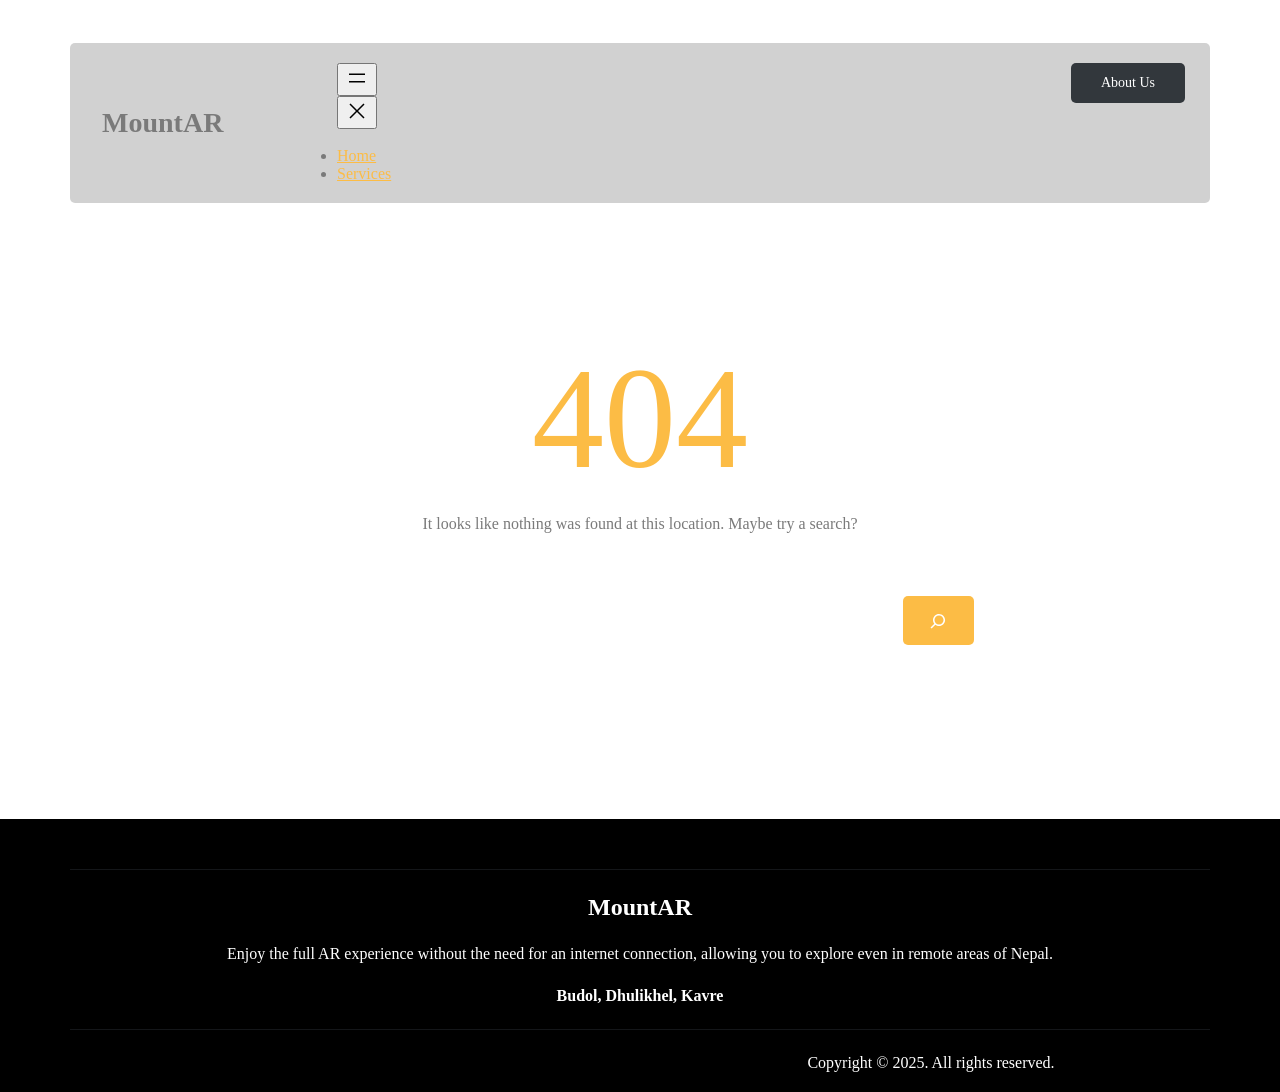
==== commit 22e27430: "absolute url" ====
--- a/404/index.html
+++ b/404/index.html
@@ -6,10 +6,10 @@
 <meta name="robots" content="max-image-preview:large">
 	<style>img:is([sizes="auto" i], [sizes^="auto," i]) { contain-intrinsic-size: 3000px 1500px }</style>
 	<title>Page not found &#8211; MountAR</title>
-<link rel="alternate" type="application/rss+xml" title="MountAR &raquo; Feed" href="/feed/">
-<link rel="alternate" type="application/rss+xml" title="MountAR &raquo; Comments Feed" href="/comments/feed/">
+<link rel="alternate" type="application/rss+xml" title="MountAR &raquo; Feed" href="https://ganymede451.github.io/mountARweb/feed/">
+<link rel="alternate" type="application/rss+xml" title="MountAR &raquo; Comments Feed" href="https://ganymede451.github.io/mountARweb/comments/feed/">
 <script>
-window._wpemojiSettings = {"baseUrl":"https:\/\/s.w.org\/images\/core\/emoji\/15.0.3\/72x72\/","ext":".png","svgUrl":"https:\/\/s.w.org\/images\/core\/emoji\/15.0.3\/svg\/","svgExt":".svg","source":{"concatemoji":"\/wp-includes\/js\/wp-emoji-release.min.js?ver=6.7.1"}};
+window._wpemojiSettings = {"baseUrl":"https:\/\/s.w.org\/images\/core\/emoji\/15.0.3\/72x72\/","ext":".png","svgUrl":"https:\/\/s.w.org\/images\/core\/emoji\/15.0.3\/svg\/","svgExt":".svg","source":{"concatemoji":"https:\/\/ganymede451.github.io\/mountARweb\/wp-includes\/js\/wp-emoji-release.min.js?ver=6.7.1"}};
 /*! This file is auto-generated */
 !function(i,n){var o,s,e;function c(e){try{var t={supportTests:e,timestamp:(new Date).valueOf()};sessionStorage.setItem(o,JSON.stringify(t))}catch(e){}}function p(e,t,n){e.clearRect(0,0,e.canvas.width,e.canvas.height),e.fillText(t,0,0);var t=new Uint32Array(e.getImageData(0,0,e.canvas.width,e.canvas.height).data),r=(e.clearRect(0,0,e.canvas.width,e.canvas.height),e.fillText(n,0,0),new Uint32Array(e.getImageData(0,0,e.canvas.width,e.canvas.height).data));return t.every(function(e,t){return e===r[t]})}function u(e,t,n){switch(t){case"flag":return n(e,"🏳️‍⚧️","🏳️​⚧️")?!1:!n(e,"🇺🇳","🇺​🇳")&&!n(e,"🏴󠁧󠁢󠁥󠁮󠁧󠁿","🏴​󠁧​󠁢​󠁥​󠁮​󠁧​󠁿");case"emoji":return!n(e,"🐦‍⬛","🐦​⬛")}return!1}function f(e,t,n){var r="undefined"!=typeof WorkerGlobalScope&&self instanceof WorkerGlobalScope?new OffscreenCanvas(300,150):i.createElement("canvas"),a=r.getContext("2d",{willReadFrequently:!0}),o=(a.textBaseline="top",a.font="600 32px Arial",{});return e.forEach(function(e){o[e]=t(a,e,n)}),o}function t(e){var t=i.createElement("script");t.src=e,t.defer=!0,i.head.appendChild(t)}"undefined"!=typeof Promise&&(o="wpEmojiSettingsSupports",s=["flag","emoji"],n.supports={everything:!0,everythingExceptFlag:!0},e=new Promise(function(e){i.addEventListener("DOMContentLoaded",e,{once:!0})}),new Promise(function(t){var n=function(){try{var e=JSON.parse(sessionStorage.getItem(o));if("object"==typeof e&&"number"==typeof e.timestamp&&(new Date).valueOf()<e.timestamp+604800&&"object"==typeof e.supportTests)return e.supportTests}catch(e){}return null}();if(!n){if("undefined"!=typeof Worker&&"undefined"!=typeof OffscreenCanvas&&"undefined"!=typeof URL&&URL.createObjectURL&&"undefined"!=typeof Blob)try{var e="postMessage("+f.toString()+"("+[JSON.stringify(s),u.toString(),p.toString()].join(",")+"));",r=new Blob([e],{type:"text/javascript"}),a=new Worker(URL.createObjectURL(r),{name:"wpTestEmojiSupports"});return void(a.onmessage=function(e){c(n=e.data),a.terminate(),t(n)})}catch(e){}c(n=f(s,u,p))}t(n)}).then(function(e){for(var t in e)n.supports[t]=e[t],n.supports.everything=n.supports.everything&&n.supports[t],"flag"!==t&&(n.supports.everythingExceptFlag=n.supports.everythingExceptFlag&&n.supports[t]);n.supports.everythingExceptFlag=n.supports.everythingExceptFlag&&!n.supports.flag,n.DOMReady=!1,n.readyCallback=function(){n.DOMReady=!0}}).then(function(){return e}).then(function(){var e;n.supports.everything||(n.readyCallback(),(e=n.source||{}).concatemoji?t(e.concatemoji):e.wpemoji&&e.twemoji&&(t(e.twemoji),t(e.wpemoji)))}))}((window,document),window._wpemojiSettings);
 </script>
@@ -17,7 +17,7 @@
 <style id="wp-block-group-theme-inline-css">:where(.wp-block-group.has-background){padding:1.25em 2.375em}</style>
 <style id="wp-block-site-title-inline-css">.wp-block-site-title{box-sizing:border-box}.wp-block-site-title :where(a){color:inherit;font-family:inherit;font-size:inherit;font-style:inherit;font-weight:inherit;letter-spacing:inherit;line-height:inherit;text-decoration:inherit}</style>
 <style id="wp-block-navigation-link-inline-css">.wp-block-navigation .wp-block-navigation-item__label{overflow-wrap:break-word}.wp-block-navigation .wp-block-navigation-item__description{display:none}.link-ui-tools{border-top:1px solid #f0f0f0;padding:8px}.link-ui-block-inserter{padding-top:8px}.link-ui-block-inserter__back{margin-left:8px;text-transform:uppercase}</style>
-<link rel="stylesheet" id="wp-block-navigation-css" href="/wp-includes/blocks/navigation/style.min.css?ver=6.7.1" media="all">
+<link rel="stylesheet" id="wp-block-navigation-css" href="https://ganymede451.github.io/mountARweb/wp-includes/blocks/navigation/style.min.css?ver=6.7.1" media="all">
 <style id="wp-block-button-inline-css">.wp-block-button__link{box-sizing:border-box;cursor:pointer;display:inline-block;text-align:center;word-break:break-word}.wp-block-button__link.aligncenter{text-align:center}.wp-block-button__link.alignright{text-align:right}:where(.wp-block-button__link){border-radius:9999px;box-shadow:none;padding:calc(.667em + 2px) calc(1.333em + 2px);text-decoration:none}.wp-block-button[style*=text-decoration] .wp-block-button__link{text-decoration:inherit}.wp-block-buttons>.wp-block-button.has-custom-width{max-width:none}.wp-block-buttons>.wp-block-button.has-custom-width .wp-block-button__link{width:100%}.wp-block-buttons>.wp-block-button.has-custom-font-size .wp-block-button__link{font-size:inherit}.wp-block-buttons>.wp-block-button.wp-block-button__width-25{width:calc(25% - var(--wp--style--block-gap, .5em)*.75)}.wp-block-buttons>.wp-block-button.wp-block-button__width-50{width:calc(50% - var(--wp--style--block-gap, .5em)*.5)}.wp-block-buttons>.wp-block-button.wp-block-button__width-75{width:calc(75% - var(--wp--style--block-gap, .5em)*.25)}.wp-block-buttons>.wp-block-button.wp-block-button__width-100{flex-basis:100%;width:100%}.wp-block-buttons.is-vertical>.wp-block-button.wp-block-button__width-25{width:25%}.wp-block-buttons.is-vertical>.wp-block-button.wp-block-button__width-50{width:50%}.wp-block-buttons.is-vertical>.wp-block-button.wp-block-button__width-75{width:75%}.wp-block-button.is-style-squared,.wp-block-button__link.wp-block-button.is-style-squared{border-radius:0}.wp-block-button.no-border-radius,.wp-block-button__link.no-border-radius{border-radius:0!important}:root :where(.wp-block-button .wp-block-button__link.is-style-outline),:root :where(.wp-block-button.is-style-outline>.wp-block-button__link){border:2px solid;padding:.667em 1.333em}:root :where(.wp-block-button .wp-block-button__link.is-style-outline:not(.has-text-color)),:root :where(.wp-block-button.is-style-outline>.wp-block-button__link:not(.has-text-color)){color:currentColor}:root :where(.wp-block-button .wp-block-button__link.is-style-outline:not(.has-background)),:root :where(.wp-block-button.is-style-outline>.wp-block-button__link:not(.has-background)){background-color:initial;background-image:none}</style>
 <style id="wp-block-buttons-inline-css">.wp-block-buttons.is-vertical{flex-direction:column}.wp-block-buttons.is-vertical>.wp-block-button:last-child{margin-bottom:0}.wp-block-buttons>.wp-block-button{display:inline-block;margin:0}.wp-block-buttons.is-content-justification-left{justify-content:flex-start}.wp-block-buttons.is-content-justification-left.is-vertical{align-items:flex-start}.wp-block-buttons.is-content-justification-center{justify-content:center}.wp-block-buttons.is-content-justification-center.is-vertical{align-items:center}.wp-block-buttons.is-content-justification-right{justify-content:flex-end}.wp-block-buttons.is-content-justification-right.is-vertical{align-items:flex-end}.wp-block-buttons.is-content-justification-space-between{justify-content:space-between}.wp-block-buttons.aligncenter{text-align:center}.wp-block-buttons:not(.is-content-justification-space-between,.is-content-justification-right,.is-content-justification-left,.is-content-justification-center) .wp-block-button.aligncenter{margin-left:auto;margin-right:auto;width:100%}.wp-block-buttons[style*=text-decoration] .wp-block-button,.wp-block-buttons[style*=text-decoration] .wp-block-button__link{text-decoration:inherit}.wp-block-buttons.has-custom-font-size .wp-block-button__link{font-size:inherit}.wp-block-button.aligncenter{text-align:center}</style>
 <style id="wp-block-columns-inline-css">.wp-block-columns{align-items:normal!important;box-sizing:border-box;display:flex;flex-wrap:wrap!important}@media (min-width:782px){.wp-block-columns{flex-wrap:nowrap!important}}.wp-block-columns.are-vertically-aligned-top{align-items:flex-start}.wp-block-columns.are-vertically-aligned-center{align-items:center}.wp-block-columns.are-vertically-aligned-bottom{align-items:flex-end}@media (max-width:781px){.wp-block-columns:not(.is-not-stacked-on-mobile)>.wp-block-column{flex-basis:100%!important}}@media (min-width:782px){.wp-block-columns:not(.is-not-stacked-on-mobile)>.wp-block-column{flex-basis:0;flex-grow:1}.wp-block-columns:not(.is-not-stacked-on-mobile)>.wp-block-column[style*=flex-basis]{flex-grow:0}}.wp-block-columns.is-not-stacked-on-mobile{flex-wrap:nowrap!important}.wp-block-columns.is-not-stacked-on-mobile>.wp-block-column{flex-basis:0;flex-grow:1}.wp-block-columns.is-not-stacked-on-mobile>.wp-block-column[style*=flex-basis]{flex-grow:0}:where(.wp-block-columns){margin-bottom:1.75em}:where(.wp-block-columns.has-background){padding:1.25em 2.375em}.wp-block-column{flex-grow:1;min-width:0;overflow-wrap:break-word;word-break:break-word}.wp-block-column.is-vertically-aligned-top{align-self:flex-start}.wp-block-column.is-vertically-aligned-center{align-self:center}.wp-block-column.is-vertically-aligned-bottom{align-self:flex-end}.wp-block-column.is-vertically-aligned-stretch{align-self:stretch}.wp-block-column.is-vertically-aligned-bottom,.wp-block-column.is-vertically-aligned-center,.wp-block-column.is-vertically-aligned-top{width:100%}</style>
@@ -27,7 +27,7 @@
 <style id="wp-block-spacer-inline-css">.wp-block-spacer{clear:both}</style>
 <style id="wp-block-search-inline-css">.wp-block-search__button{margin-left:10px;word-break:normal}.wp-block-search__button.has-icon{line-height:0}.wp-block-search__button svg{height:1.25em;min-height:24px;min-width:24px;width:1.25em;fill:currentColor;vertical-align:text-bottom}:where(.wp-block-search__button){border:1px solid #ccc;padding:6px 10px}.wp-block-search__inside-wrapper{display:flex;flex:auto;flex-wrap:nowrap;max-width:100%}.wp-block-search__label{width:100%}.wp-block-search__input{appearance:none;border:1px solid #949494;flex-grow:1;margin-left:0;margin-right:0;min-width:3rem;padding:8px;text-decoration:unset!important}.wp-block-search.wp-block-search__button-only .wp-block-search__button{flex-shrink:0;margin-left:0;max-width:100%}.wp-block-search.wp-block-search__button-only .wp-block-search__button[aria-expanded=true]{max-width:calc(100% - 100px)}.wp-block-search.wp-block-search__button-only .wp-block-search__inside-wrapper{min-width:0!important;transition-property:width}.wp-block-search.wp-block-search__button-only .wp-block-search__input{flex-basis:100%;transition-duration:.3s}.wp-block-search.wp-block-search__button-only.wp-block-search__searchfield-hidden,.wp-block-search.wp-block-search__button-only.wp-block-search__searchfield-hidden .wp-block-search__inside-wrapper{overflow:hidden}.wp-block-search.wp-block-search__button-only.wp-block-search__searchfield-hidden .wp-block-search__input{border-left-width:0!important;border-right-width:0!important;flex-basis:0;flex-grow:0;margin:0;min-width:0!important;padding-left:0!important;padding-right:0!important;width:0!important}:where(.wp-block-search__input){font-family:inherit;font-size:inherit;font-style:inherit;font-weight:inherit;letter-spacing:inherit;line-height:inherit;text-transform:inherit}:where(.wp-block-search__button-inside .wp-block-search__inside-wrapper){border:1px solid #949494;box-sizing:border-box;padding:4px}:where(.wp-block-search__button-inside .wp-block-search__inside-wrapper) .wp-block-search__input{border:none;border-radius:0;padding:0 4px}:where(.wp-block-search__button-inside .wp-block-search__inside-wrapper) .wp-block-search__input:focus{outline:none}:where(.wp-block-search__button-inside .wp-block-search__inside-wrapper) :where(.wp-block-search__button){padding:4px 8px}.wp-block-search.aligncenter .wp-block-search__inside-wrapper{margin:auto}.wp-block[data-align=right] .wp-block-search.wp-block-search__button-only .wp-block-search__inside-wrapper{float:right}</style>
 <style id="wp-block-search-theme-inline-css">.wp-block-search .wp-block-search__label{font-weight:700}.wp-block-search__button{border:1px solid #ccc;padding:.375em .625em}</style>
-<link rel="stylesheet" id="wp-block-cover-css" href="/wp-includes/blocks/cover/style.min.css?ver=6.7.1" media="all">
+<link rel="stylesheet" id="wp-block-cover-css" href="https://ganymede451.github.io/mountARweb/wp-includes/blocks/cover/style.min.css?ver=6.7.1" media="all">
 <style id="wp-block-separator-inline-css">@charset "UTF-8";.wp-block-separator{border:none;border-top:2px solid}:root :where(.wp-block-separator.is-style-dots){height:auto;line-height:1;text-align:center}:root :where(.wp-block-separator.is-style-dots):before{color:currentColor;content:"···";font-family:serif;font-size:1.5em;letter-spacing:2em;padding-left:2em}.wp-block-separator.is-style-dots{background:none!important;border:none!important}</style>
 <style id="wp-block-separator-theme-inline-css">.wp-block-separator.has-css-opacity{opacity:.4}.wp-block-separator{border:none;border-bottom:2px solid;margin-left:auto;margin-right:auto}.wp-block-separator.has-alpha-channel-opacity{opacity:1}.wp-block-separator:not(.is-style-wide):not(.is-style-dots){width:100px}.wp-block-separator.has-background:not(.is-style-dots){border-bottom:none;height:1px}.wp-block-separator.has-background:not(.is-style-wide):not(.is-style-dots){height:2px}</style>
 <style id="wp-emoji-styles-inline-css">img.wp-smiley, img.emoji {
@@ -90,20 +90,20 @@
 			width: auto;
 			z-index: 100000;
 		}</style>
-<link rel="stylesheet" id="accountra-style-css" href="/wp-content/themes/accountra/style.css?ver=1.0.6" media="all">
-<style id="accountra-style-inline-css">@import url(/wp-content/fonts/09df1ff685b75510d4a990500830d345.css);</style>
-<link rel="stylesheet" id="accountra-core-add-css" href="/wp-content/themes/accountra//assets/css/core-add.css?ver=1.0.6" media="all">
-<link rel="stylesheet" id="accountra-animate-css" href="/wp-content/themes/accountra//assets/css/animation.css?ver=1.0.6" media="all">
-<link rel="https://api.w.org/" href="/wp-json/">
-<link rel="EditURI" type="application/rsd+xml" title="RSD" href="/xmlrpc.php?rsd">
+<link rel="stylesheet" id="accountra-style-css" href="https://ganymede451.github.io/mountARweb/wp-content/themes/accountra/style.css?ver=1.0.6" media="all">
+<style id="accountra-style-inline-css">@import url(https://ganymede451.github.io/mountARweb/wp-content/fonts/09df1ff685b75510d4a990500830d345.css);</style>
+<link rel="stylesheet" id="accountra-core-add-css" href="https://ganymede451.github.io/mountARweb/wp-content/themes/accountra//assets/css/core-add.css?ver=1.0.6" media="all">
+<link rel="stylesheet" id="accountra-animate-css" href="https://ganymede451.github.io/mountARweb/wp-content/themes/accountra//assets/css/animation.css?ver=1.0.6" media="all">
+<link rel="https://api.w.org/" href="https://ganymede451.github.io/mountARweb/wp-json/">
+<link rel="EditURI" type="application/rsd+xml" title="RSD" href="https://ganymede451.github.io/mountARweb/xmlrpc.php?rsd">
 <meta name="generator" content="WordPress 6.7.1">
-<script type="importmap" id="wp-importmap">{"imports":{"@wordpress\/interactivity":"\/wp-includes\/js\/dist\/script-modules\/interactivity\/index.min.js?ver=06b8f695ef48ab2d9277"}}</script>
-<script type="module" src="/wp-includes/js/dist/script-modules/block-library/navigation/view.min.js?ver=8ff192874fc8910a284c" id="@wordpress/block-library/navigation/view-js-module"></script>
-<link rel="modulepreload" href="/wp-includes/js/dist/script-modules/interactivity/index.min.js?ver=06b8f695ef48ab2d9277" id="@wordpress/interactivity-js-modulepreload">
-<link rel="icon" href="/wp-content/uploads/2025/01/125767-1-150x150.png" sizes="32x32">
-<link rel="icon" href="/wp-content/uploads/2025/01/125767-1-300x300.png" sizes="192x192">
-<link rel="apple-touch-icon" href="/wp-content/uploads/2025/01/125767-1-300x300.png">
-<meta name="msapplication-TileImage" content="/wp-content/uploads/2025/01/125767-1-300x300.png">
+<script type="importmap" id="wp-importmap">{"imports":{"@wordpress\/interactivity":"https:\/\/ganymede451.github.io\/mountARweb\/wp-includes\/js\/dist\/script-modules\/interactivity\/index.min.js?ver=06b8f695ef48ab2d9277"}}</script>
+<script type="module" src="https://ganymede451.github.io/mountARweb/wp-includes/js/dist/script-modules/block-library/navigation/view.min.js?ver=8ff192874fc8910a284c" id="@wordpress/block-library/navigation/view-js-module"></script>
+<link rel="modulepreload" href="https://ganymede451.github.io/mountARweb/wp-includes/js/dist/script-modules/interactivity/index.min.js?ver=06b8f695ef48ab2d9277" id="@wordpress/interactivity-js-modulepreload">
+<link rel="icon" href="https://ganymede451.github.io/mountARweb/wp-content/uploads/2025/01/125767-1-150x150.png" sizes="32x32">
+<link rel="icon" href="https://ganymede451.github.io/mountARweb/wp-content/uploads/2025/01/125767-1-300x300.png" sizes="192x192">
+<link rel="apple-touch-icon" href="https://ganymede451.github.io/mountARweb/wp-content/uploads/2025/01/125767-1-300x300.png">
+<meta name="msapplication-TileImage" content="https://ganymede451.github.io/mountARweb/wp-content/uploads/2025/01/125767-1-300x300.png">
 </head>
 
 <body class="error404 wp-embed-responsive">
@@ -111,7 +111,7 @@
 <div class="wp-site-blocks">
 			<div class="wp-block-group is-layout-flow wp-block-group-is-layout-flow">
 			<div class="wp-block-cover" style="padding-bottom:150px;min-height:449px;aspect-ratio:unset;">
-<span aria-hidden="true" class="wp-block-cover__background has-black-background-color has-background-dim-80 has-background-dim"></span><img class="wp-block-cover__image-background wp-image-93" alt="" src="/wp-content/themes/accountra/assets/img/work-architecture-sky-roof-building-city-1037258-pxhere.com.webp" style="object-position:49% 51%" data-object-fit="cover" data-object-position="49% 51%"><div class="wp-block-cover__inner-container is-layout-flow wp-block-cover-is-layout-flow">
+<span aria-hidden="true" class="wp-block-cover__background has-black-background-color has-background-dim-80 has-background-dim"></span><img class="wp-block-cover__image-background wp-image-93" alt="" src="https://ganymede451.github.io/mountARweb/wp-content/themes/accountra/assets/img/work-architecture-sky-roof-building-city-1037258-pxhere.com.webp" style="object-position:49% 51%" data-object-fit="cover" data-object-position="49% 51%"><div class="wp-block-cover__inner-container is-layout-flow wp-block-cover-is-layout-flow">
 <header class="wp-block-template-part">
 <div class="wp-block-group is-layout-constrained wp-container-core-group-is-layout-1 wp-block-group-is-layout-constrained" style="padding-top:10px;padding-bottom:15px"></div>
 
@@ -119,7 +119,7 @@
 
 <div class="wp-block-group is-layout-constrained wp-container-core-group-is-layout-2 wp-block-group-is-layout-constrained">
 <div class="wp-block-columns alignwide is-not-stacked-on-mobile mobile-hide has-background is-layout-flex wp-container-core-columns-is-layout-1 wp-block-columns-is-layout-flex" style="border-radius:5px;background-color:#9494946e;padding-top:20px;padding-right:25px;padding-bottom:20px;padding-left:25px">
-<div class="wp-block-column is-vertically-aligned-center is-layout-flow wp-block-column-is-layout-flow" style="flex-basis:20%"><h1 style="font-size:28px; margin-right:var(--wp--preset--spacing--20);margin-left:var(--wp--preset--spacing--20);" class="hide-mobile wp-block-site-title"><a href="/" target="_self" rel="home">MountAR</a></h1></div>
+<div class="wp-block-column is-vertically-aligned-center is-layout-flow wp-block-column-is-layout-flow" style="flex-basis:20%"><h1 style="font-size:28px; margin-right:var(--wp--preset--spacing--20);margin-left:var(--wp--preset--spacing--20);" class="hide-mobile wp-block-site-title"><a href="https://ganymede451.github.io/mountARweb/" target="_self" rel="home">MountAR</a></h1></div>
 
 
 
@@ -164,7 +164,7 @@
 			<div style="height:15px" aria-hidden="true" class="wp-block-spacer"></div>
 			
 
-			<form role="search" method="get" action="/" class="wp-block-search__button-outside wp-block-search__icon-button aligncenter wp-block-search">
+			<form role="search" method="get" action="https://ganymede451.github.io/mountARweb/" class="wp-block-search__button-outside wp-block-search__icon-button aligncenter wp-block-search">
 <label class="wp-block-search__label screen-reader-text" for="wp-block-search__input-2">Search&#8230;</label><div class="wp-block-search__inside-wrapper " style="width: 75%">
 <input class="wp-block-search__input has-border-color has-third-border-color" id="wp-block-search__input-2" placeholder="" value="" type="search" name="s" required style="border-radius: 5px"><button aria-label="Search" class="wp-block-search__button has-background has-secondary-background-color has-border-color has-third-border-color has-icon wp-element-button" type="submit" style="border-radius: 5px"><svg class="search-icon" viewbox="0 0 24 24" width="24" height="24">
 					<path d="M13 5c-3.3 0-6 2.7-6 6 0 1.4.5 2.7 1.3 3.7l-3.8 3.8 1.1 1.1 3.8-3.8c1 .8 2.3 1.3 3.7 1.3 3.3 0 6-2.7 6-6S16.3 5 13 5zm0 10.5c-2.5 0-4.5-2-4.5-4.5s2-4.5 4.5-4.5 4.5 2 4.5 4.5-2 4.5-4.5 4.5z"></path>
@@ -251,6 +251,6 @@
 		// Inject the skip link.
 		sibling.parentElement.insertBefore( skipLink, sibling );
 	}() );</script>
-<script src="/wp-content/themes/accountra//assets/js/index.js?ver=1.0.6" id="accountra-animate-js"></script>
+<script src="https://ganymede451.github.io/mountARweb/wp-content/themes/accountra//assets/js/index.js?ver=1.0.6" id="accountra-animate-js"></script>
 </body>
 </html>
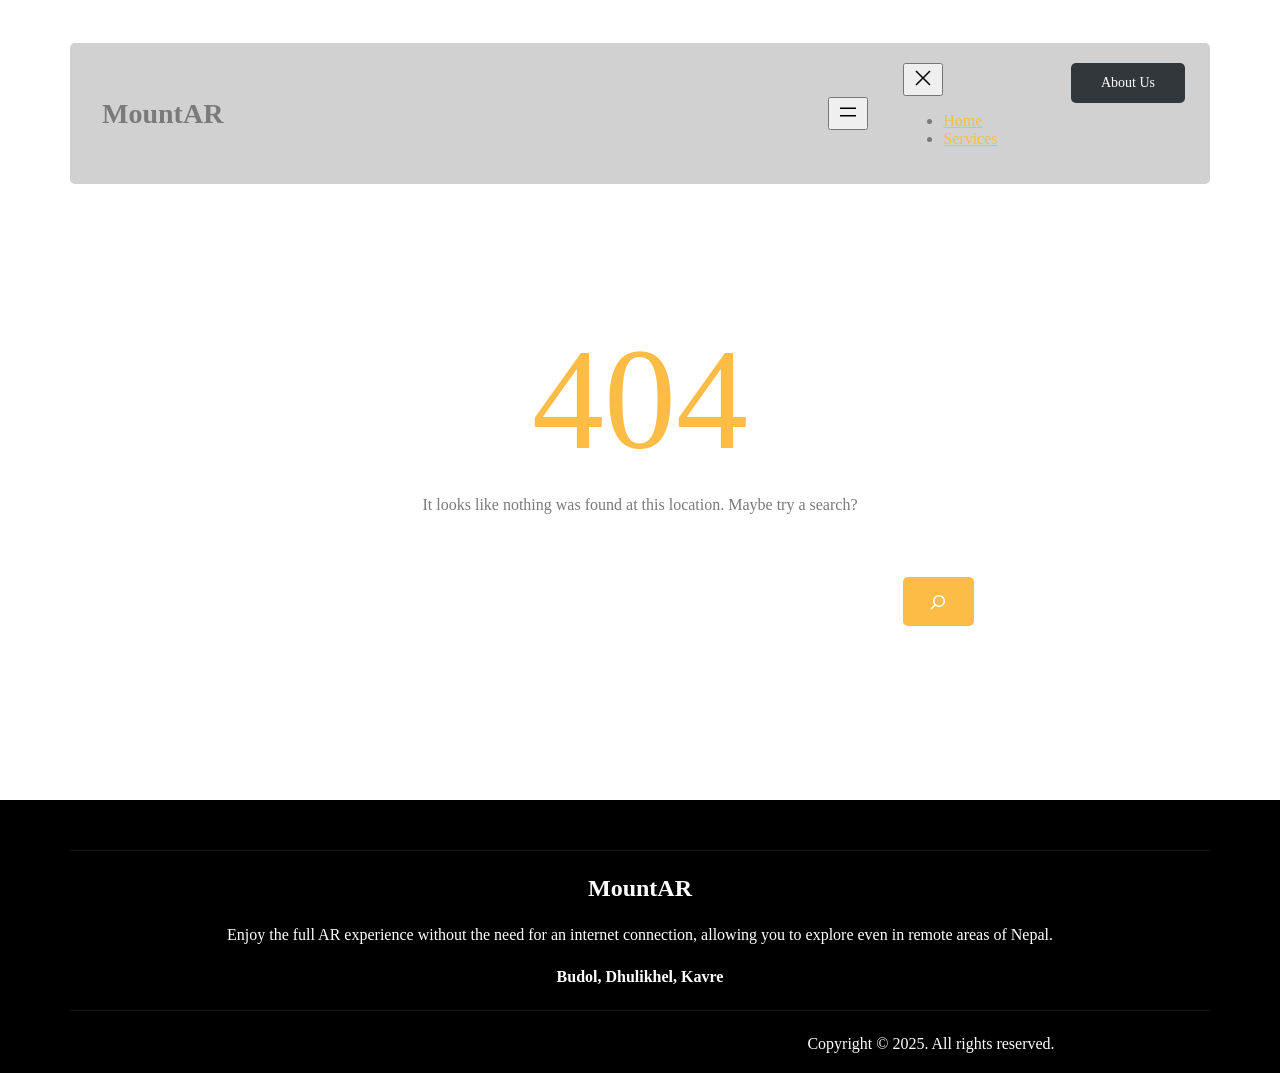
==== commit 5b761bbb: "added download link" ====
--- a/404/index.html
+++ b/404/index.html
@@ -123,13 +123,13 @@
 
 
 
-<div class="wp-block-column is-vertically-aligned-center is-layout-flow wp-block-column-is-layout-flow"><nav class="is-responsive items-justified-right hide-mobile wp-block-navigation is-horizontal is-content-justification-right is-layout-flex wp-container-core-navigation-is-layout-1 wp-block-navigation-is-layout-flex" aria-label="Header navigation" data-wp-interactive="core/navigation" data-wp-context='{"overlayOpenedBy":{"click":false,"hover":false,"focus":false},"type":"overlay","roleAttribute":"","ariaLabel":"Menu"}'><button aria-haspopup="dialog" aria-label="Open menu" class="wp-block-navigation__responsive-container-open " data-wp-on-async--click="actions.openMenuOnClick" data-wp-on--keydown="actions.handleMenuKeydown"><svg width="24" height="24" xmlns="http://www.w3.org/2000/svg" viewbox="0 0 24 24" aria-hidden="true" focusable="false"><rect x="4" y="7.5" width="16" height="1.5"></rect><rect x="4" y="15" width="16" height="1.5"></rect></svg></button>
+<div class="wp-block-column is-vertically-aligned-center is-layout-flow wp-block-column-is-layout-flow"><nav class="is-responsive items-justified-right wp-block-navigation is-horizontal is-content-justification-right is-layout-flex wp-container-core-navigation-is-layout-1 wp-block-navigation-is-layout-flex" aria-label="Header navigation" data-wp-interactive="core/navigation" data-wp-context='{"overlayOpenedBy":{"click":false,"hover":false,"focus":false},"type":"overlay","roleAttribute":"","ariaLabel":"Menu"}'><button aria-haspopup="dialog" aria-label="Open menu" class="wp-block-navigation__responsive-container-open " data-wp-on-async--click="actions.openMenuOnClick" data-wp-on--keydown="actions.handleMenuKeydown"><svg width="24" height="24" xmlns="http://www.w3.org/2000/svg" viewbox="0 0 24 24" aria-hidden="true" focusable="false"><rect x="4" y="7.5" width="16" height="1.5"></rect><rect x="4" y="15" width="16" height="1.5"></rect></svg></button>
 				<div class="wp-block-navigation__responsive-container  " id="modal-1" data-wp-class--has-modal-open="state.isMenuOpen" data-wp-class--is-menu-open="state.isMenuOpen" data-wp-watch="callbacks.initMenu" data-wp-on--keydown="actions.handleMenuKeydown" data-wp-on-async--focusout="actions.handleMenuFocusout" tabindex="-1">
 					<div class="wp-block-navigation__responsive-close" tabindex="-1">
 						<div class="wp-block-navigation__responsive-dialog" data-wp-bind--aria-modal="state.ariaModal" data-wp-bind--aria-label="state.ariaLabel" data-wp-bind--role="state.roleAttribute">
 							<button aria-label="Close menu" class="wp-block-navigation__responsive-container-close" data-wp-on-async--click="actions.closeMenuOnClick"><svg xmlns="http://www.w3.org/2000/svg" viewbox="0 0 24 24" width="24" height="24" aria-hidden="true" focusable="false"><path d="m13.06 12 6.47-6.47-1.06-1.06L12 10.94 5.53 4.47 4.47 5.53 10.94 12l-6.47 6.47 1.06 1.06L12 13.06l6.47 6.47 1.06-1.06L13.06 12Z"></path></svg></button>
 							<div class="wp-block-navigation__responsive-container-content" data-wp-watch="callbacks.focusFirstElement" id="modal-1-content">
-								<ul class="wp-block-navigation__container is-responsive items-justified-right hide-mobile wp-block-navigation">
+								<ul class="wp-block-navigation__container is-responsive items-justified-right wp-block-navigation">
 <li class=" wp-block-navigation-item wp-block-navigation-link"><a class="wp-block-navigation-item__content" href="#"><span class="wp-block-navigation-item__label">Home</span></a></li>
 <li class=" wp-block-navigation-item wp-block-navigation-link"><a class="wp-block-navigation-item__content" href="#services"><span class="wp-block-navigation-item__label">Services</span></a></li>
 </ul>
